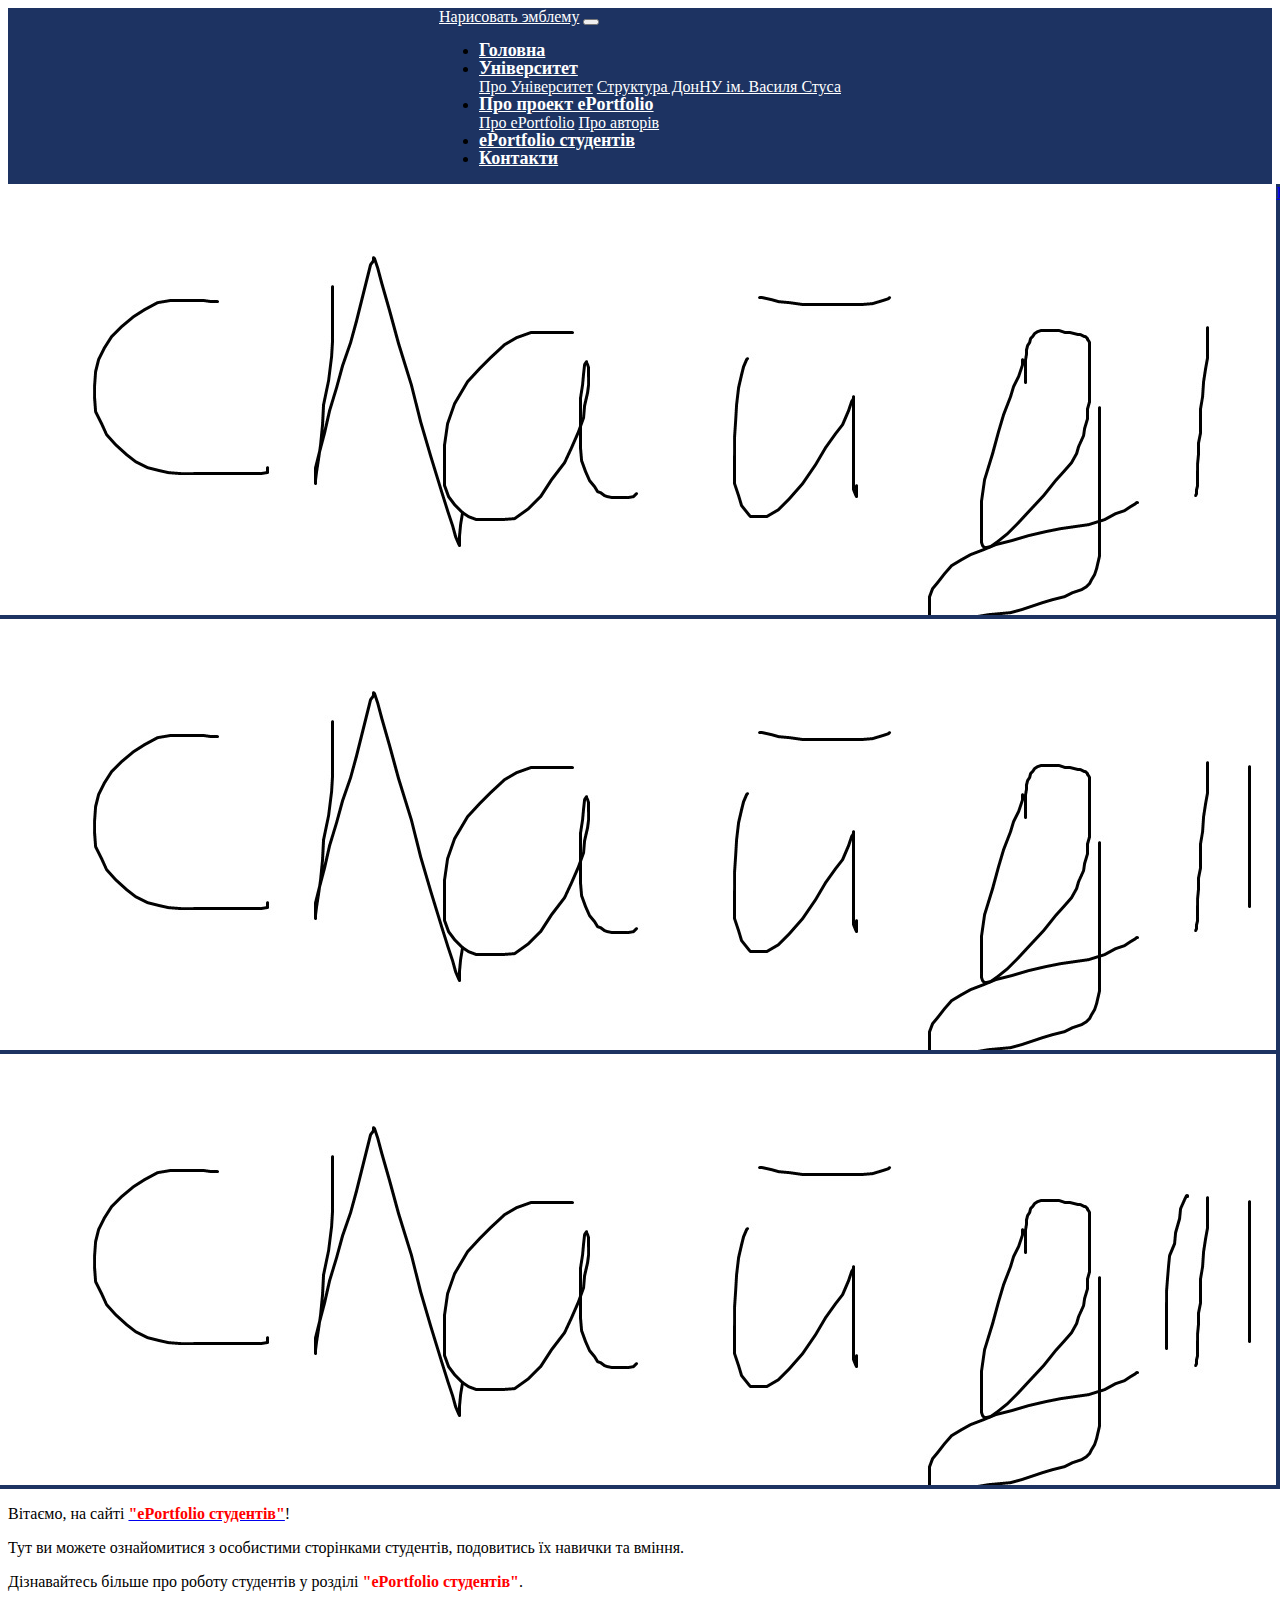
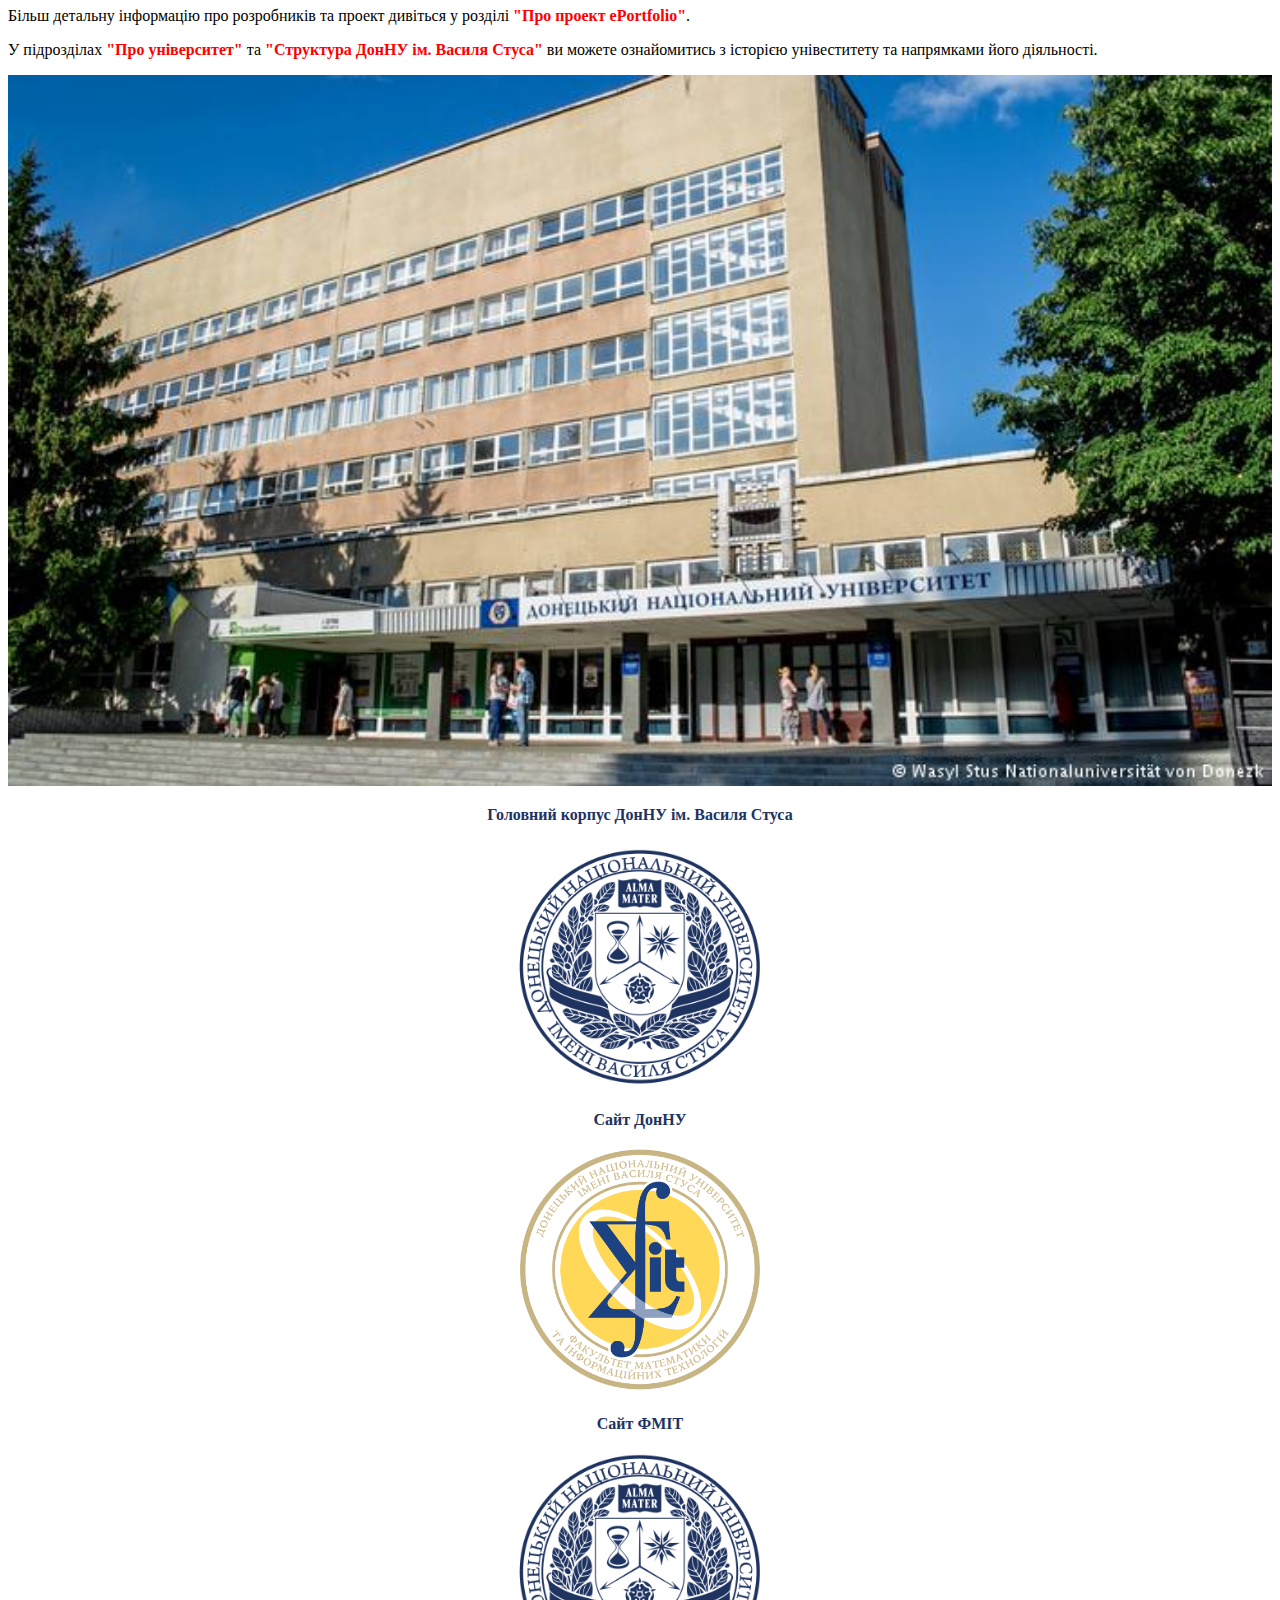
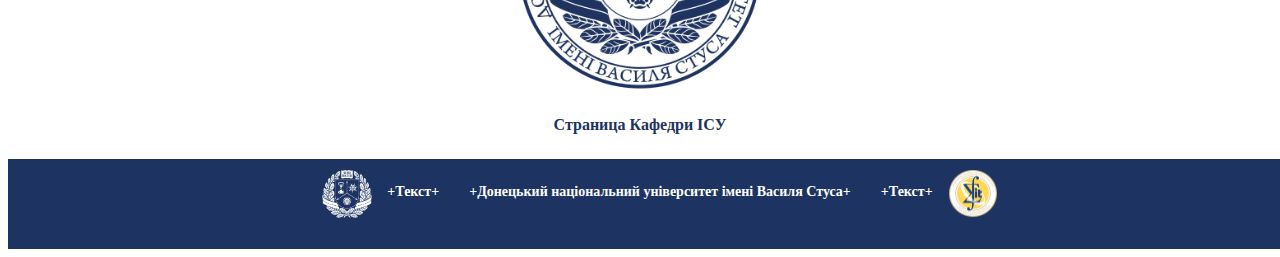
==== index.html @ aaf5fb8b "add img ul col" ====
<!DOCTYPE html>
<html lang="ua">
<head>
	<meta lang="ua">
	<meta charset="UTF-8">
	<title>ePortfolio - Home</title>
	<link rel="shortcut icon" href="img/ico/pech-3.png" type="image/png">
	<link rel="stylesheet" href="https://stackpath.bootstrapcdn.com/bootstrap/4.1.3/css/bootstrap.min.css" integrity="sha384-MCw98/SFnGE8fJT3GXwEOngsV7Zt27NXFoaoApmYm81iuXoPkFOJwJ8ERdknLPMO" crossorigin="anonymous">
	<link rel="stylesheet" type="text/css" href="style/style.css">
	<script type="text/javascript" href="script/preloader.js"></script>

</head>
<body>
	<!--<div class="preloader">
		<img src="img/preloader/Pacman-1s-200px.gif" alt="Preloader image">
	</div>-->
	<!--Header-->
	<header>
		 <div class="row justify-content-center">
	            <div class="w-100">
	            	<div class="col align-self-start">
						<nav class="navbar navbar-expand-lg navbar-light bg-light">
							<a class="navbar-brand" href="index.html">Нарисовать эмблему</a>
								<button class="navbar-toggler" type="button" data-toggle="collapse" data-target="#navbarNavDropdown" aria-controls="navbarNavDropdown" aria-expanded="false" aria-label="Toggle navigation">
								<span class="navbar-toggler-icon"></span>
								</button>
							<div class="collapse navbar-collapse" id="navbarNavDropdown">
								<ul class="navbar-nav">
								<li class="nav-item active">
								<a class="nav-link" href="index.html">Головна</a>
								<li class="nav-item dropdown">
								<a class="nav-link dropdown-toggle" href="#" id="navbarDropdownMenuLink" data-toggle="dropdown" aria-haspopup="true" aria-expanded="false">Університет
								</a>
									<div class="dropdown-menu" aria-labelledby="navbarDropdownMenuLink">
									  <a class="dropdown-item" href="#">Про Університет</a>
									  <a class="dropdown-item" href="#">Структура ДонНУ ім. Василя Стуса</a>
									 </div>
								</li>
								<li class="nav-item dropdown">
								<a class="nav-link dropdown-toggle" href="#" id="navbarDropdownMenuLink" data-toggle="dropdown" aria-haspopup="true" aria-expanded="false">
								  Про проект ePortfolio
								</a>
									<div class="dropdown-menu" aria-labelledby="navbarDropdownMenuLink">
									  <a class="dropdown-item" href="#">Про ePortfolio</a>
									  <a class="dropdown-item" href="#">Про авторів</a>
									</div>
								</li>
							     <li class="nav-item">
							          <a class="nav-link" href="#">ePortfolio студентів</a>
							    </li>
								<li class="nav-item">
							          <a class="nav-link" href="contacts.html">Контакти</a>
							    </li>
								</ul>
							</div>
						</nav>
					</div>
				</div>
			</div>
	</header>
	<!--container-->
	<div class="container">
	<!--carousel-->
	  <div class="carousel">
	  	<div class="row">
	  		<div class="col-sm-12">
				<div id="carouselExampleFade" class="carousel slide carousel-fade" data-ride="carousel">
				<div class="carousel-inner">
					<div class="carousel-item active">
					<img class="d-block w-100" src="img/carousel/1.jpg" alt="First slide">
					</div>
					<div class="carousel-item">
					<img class="d-block w-100" src="img/carousel/2.jpg" alt="Second slide">
					</div>
					<div class="carousel-item">
					<img class="d-block w-100" src="img/carousel/3.jpg" alt="Third slide">
					</div>
				</div>
					<a class="carousel-control-prev" href="#carouselExampleFade" role="button" data-slide="prev">
					<span class="carousel-control-prev-icon" aria-hidden="true"></span>
					<span class="sr-only">Previous</span>
					</a>
					<a class="carousel-control-next" href="#carouselExampleFade" role="button" data-slide="next">
					<span class="carousel-control-next-icon" aria-hidden="true"></span>
					<span class="sr-only">Next</span>
					</a>
				</div>
	  		</div> 		
	  	</div>
	  </div>
	  <div class="content">
	  	<div class="row">
	  		<div class="col-sm-12 col-md-12 col-xl-12 col-lg-12">
	  			<p>Вітаємо, на сайті <a href="index.html"><span class="text-link">"ePortfolio студентів"</span></a>!</p>
				<p>Тут ви можете ознайомитися з особистими сторінками студентів, подовитись їх навички та вміння.</p>
				<p>Дізнавайтесь більше про роботу студентів у розділі <span class="text-link">"ePortfolio студентів"</span>.</p>
				<p>Більш детальну інформацію про розробників та проект дивіться у розділі <span class="text-link">"Про проект ePortfolio"</span>.</p>
				<p>У підрозділах <span class="text-link">"Про університет"</span> та <span class="text-link">"Структура ДонНУ ім. Василя Стуса"</span> ви можете ознайомитись з історією унівеститету та напрямками його діяльності.</p>
	  		</div>
	  	</div>
	  	<div class="row align-items-center">
			<div class="col align-self-center">
				<div class="photodonnu">
				<p><img src="img\images\36230671_303.jpg" alt="Головний корпус ДонНУ ім. Василя Стуса"></p>
				<span>Головний корпус ДонНУ ім. Василя Стуса</span>
				</div>
	  		</div>
	  	</div>
	  	<div class="row">
	  		<div class="col-sm-12 col-lg-4 col-sm-12 col-xl-4">
	  			<div class="pech"><a href="http://www.donnu.edu.ua">
	  			<p><img src="img/ico/pech-3.png"></p>
	  			<span>Сайт ДонНУ</span></a>
	  			</div>
	  		</div>
	  		<div class="col-sm-12 col-lg-4 col-sm-12 col-xl-4">
	  			<div class="pech"><a href="http://math.donnu.edu.ua/uk-ua/department">
	  			<p><img src="img/images/fmit.png"></p>
	  			<span>Сайт ФМІТ</span></a>
	  			</div>
	  		</div>
	  		<div class="col-sm-12 col-lg-4 col-sm-12 col-xl-4">
	  			<div class="pech"><a href="http://math.donnu.edu.ua/uk-ua/department/department-of-information-systems-of-control">
	  			<p><img src="img/ico/pech-3.png"></p>
	  			<span>Страница Кафедри ІСУ</span></a>
	  			</div>
	  		</div>
	  	</div>
	  </div>
	</div>
	<!--footer-->
	<footer>
		<img src="img/footer/pech-6.png" alt="logo_donnu">
		<span>+Текст+</span>
		<span>+Донецький національний університет імені Василя Стуса+</span>
		<span>+Текст+</span>
		<img src="img/footer/d50a4d939543bfeb3d1d7731891d4bed_50x50.png" alt="logo_fmit">
	</footer>
	<!--script-->
<script src="https://code.jquery.com/jquery-3.3.1.js"
integrity="sha256-2Kok7MbOyxpgUVvAk/HJ2jigOSYS2auK4Pfzbm7uH60="
crossorigin="anonymous"></script>
<script src="https://cdnjs.cloudflare.com/ajax/libs/popper.js/1.14.3/umd/popper.min.js" integrity="sha384-ZMP7rVo3mIykV+2+9J3UJ46jBk0WLaUAdn689aCwoqbBJiSnjAK/l8WvCWPIPm49" crossorigin="anonymous"></script>
<script src="https://stackpath.bootstrapcdn.com/bootstrap/4.1.3/js/bootstrap.min.js" integrity="sha384-ChfqqxuZUCnJSK3+MXmPNIyE6ZbWh2IMqE241rYiqJxyMiZ6OW/JmZQ5stwEULTy" crossorigin="anonymous"></script>
</body>
</html>
---- style/style.css ----
/* Preloader 

.preloader {
	position: fixed;
	z-index: 9999;
	width: 100%;
	height: 100%;
	background-color: white;
}

.preloader img {
	position: absolute;
	top: calc(50% - 100px);
	left: calc(50% - 100px);
}

.preloader div {
	display: none;
	background: url(img/preloader/Pacman-1s-200px.gifs) no-repeat 9999px 9999px;
	background-position: 9999px 9999px;
}

*/

header{
	justify-content: center;
	display: flex;
	width: 100%;
	background: #1d3362;
}

.container{
	background: white;
}

.bg-light {
    background-color: transparent !important;
}

.dropdown-menu{
	background: #1d3362;
}

.dropdown-item{
	color: white;
}

.nav-link {
    color: white !important;
    font-size: 18px;
    font-weight: 600;
    line-height: 5px;
}

.navbar-brand {
    color: white !important;
}

.carousel{
	justify-content: center;
	display: flex;
	width: 100%;
	background: #1d3362;
}

.text-link{
	color: red;
	font-weight: 900;
}

.text-link:hover{
	color: #1d3362;
}

footer{
	justify-content: center;
	display: flex;
	width: 100%;
	height: 70px;
	background: #1d3362;
	padding-top: 10px;
	padding-bottom: 10px;
	padding-right: 20px;
	padding-left: 20px;
	color: white;
	font-size: 14px;
	font-weight: 600;
	margin-top: 25px;
}

footer span{
	padding-top: 15px;
	padding-left: 15px;
	padding-right: 15px;
}

footer img{
	width: 50px;
	height: 49px;
}

.photodonnu{
	display: block;
	text-align: center;
	margin-bottom: 20px;
}

.photodonnu p{
	text-align: center;
}

.photodonnu img{
	width: 100%;
	height: auto;
}

.photodonnu span{
	text-align: center;
	color: #1d3362;
	font-size: 16px;
	font-weight: 700;
}

.pech{
	display: block;
	text-align: center;
}

.pech img{
	width: 250px;
	height: auto;
}

.pech span{
	text-align: center;
	color: #1d3362;
	font-size: 16px;
	font-weight: 700;
}

.pech a{
	text-decoration: none;
}

.pech img:hover{
	opacity: 0.25;
}

.pech span:hover{
	color: red;
}
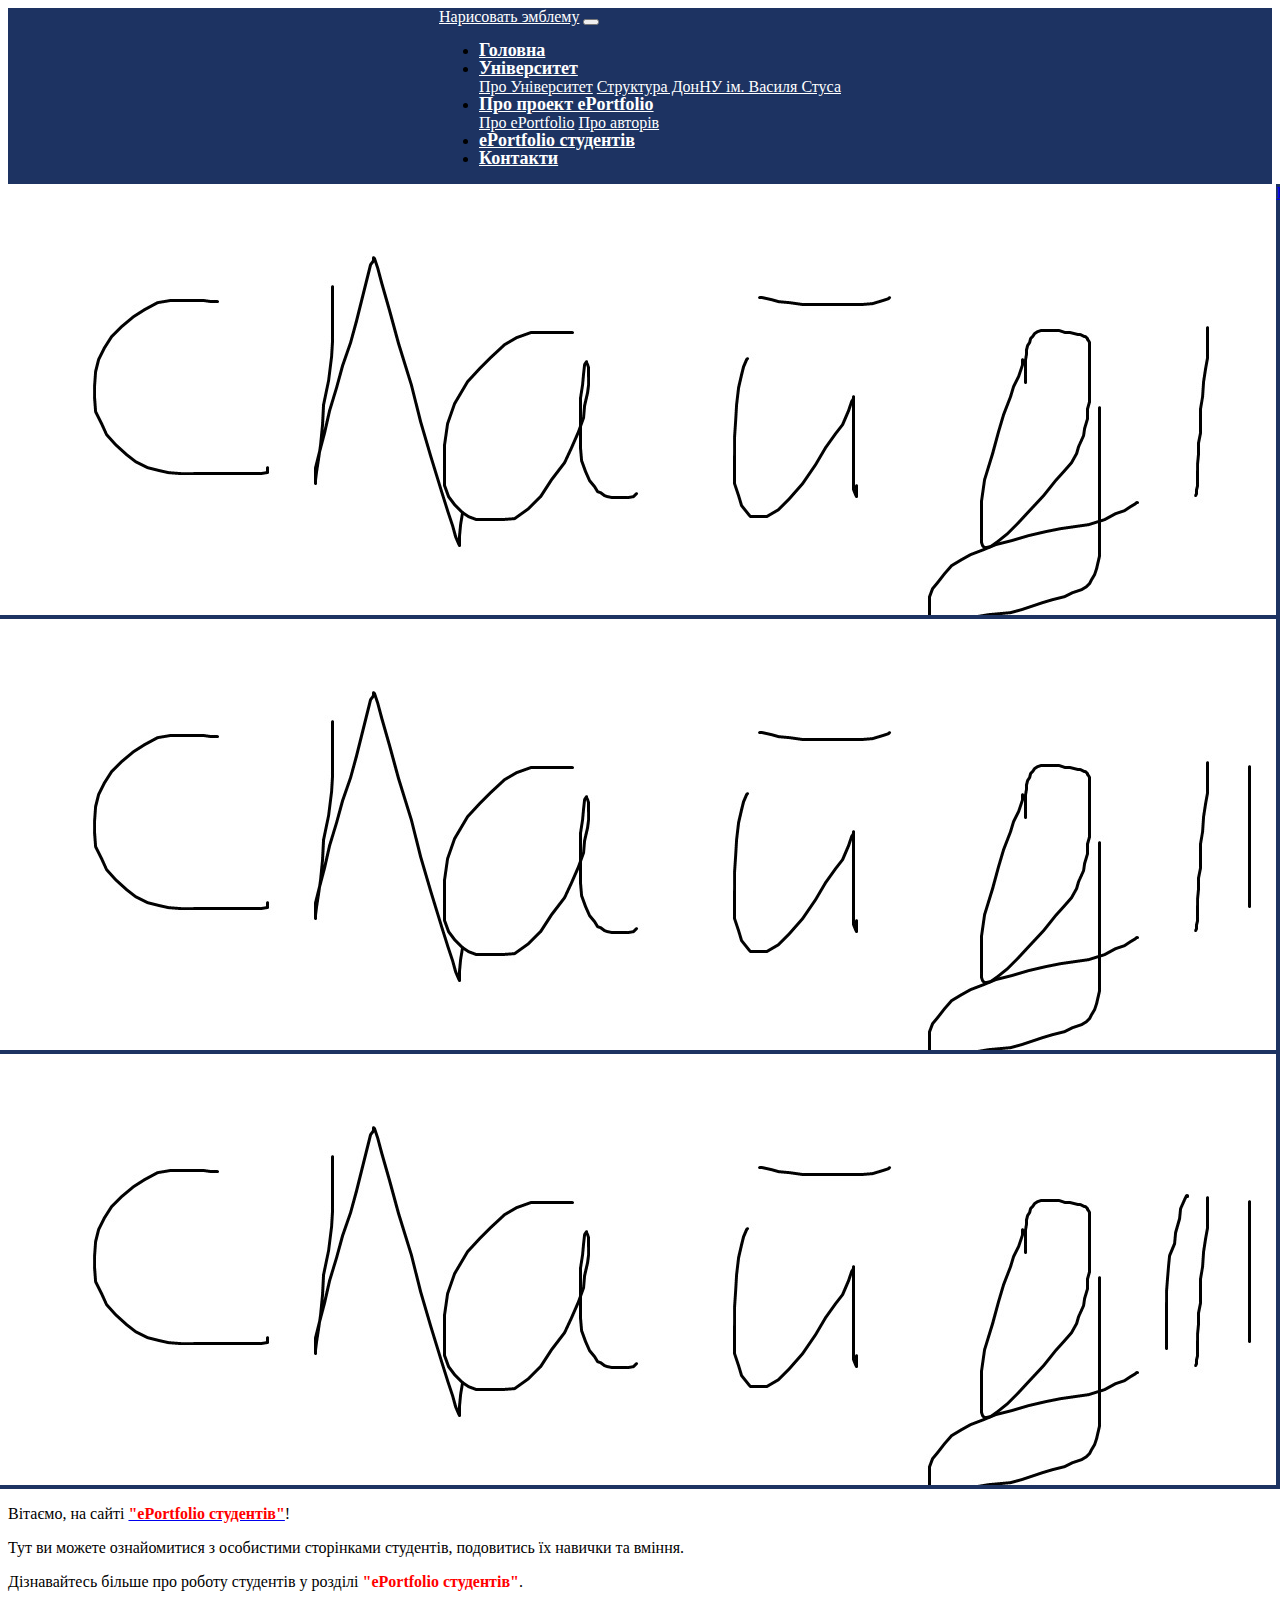
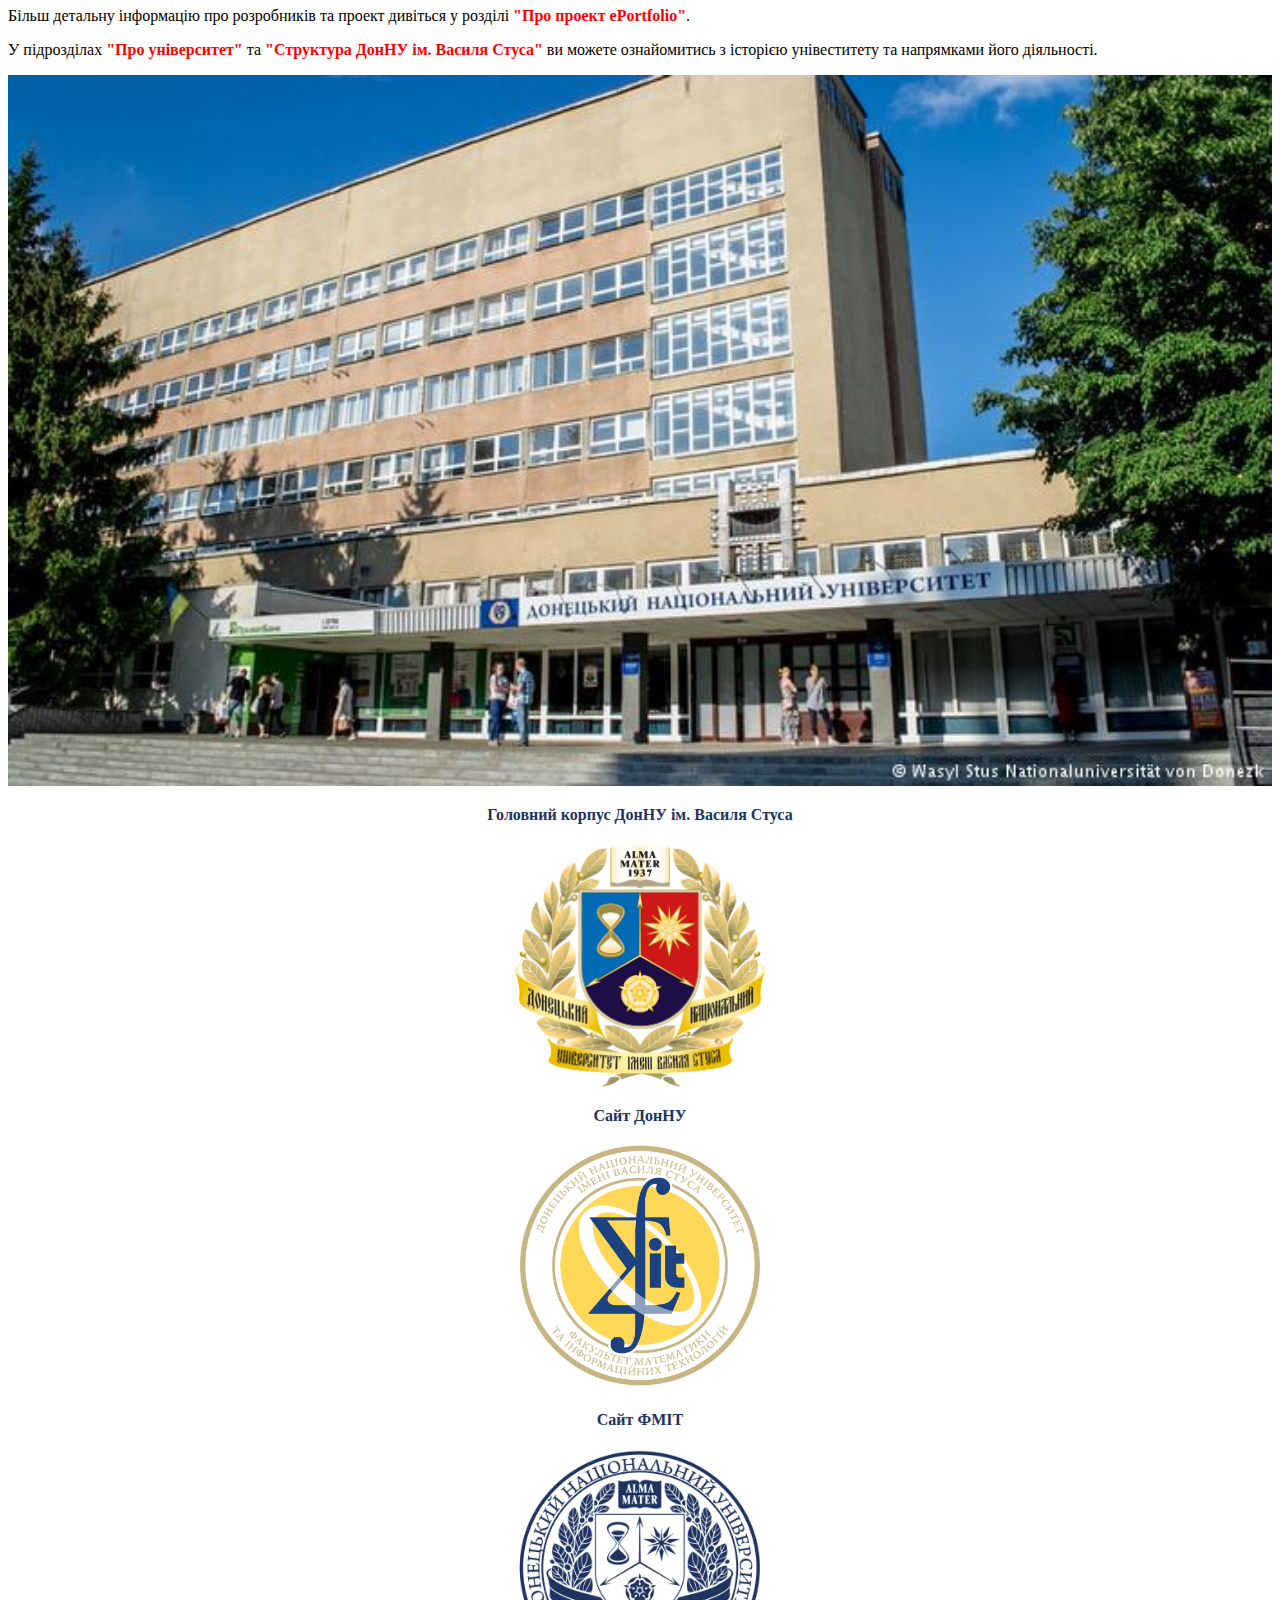
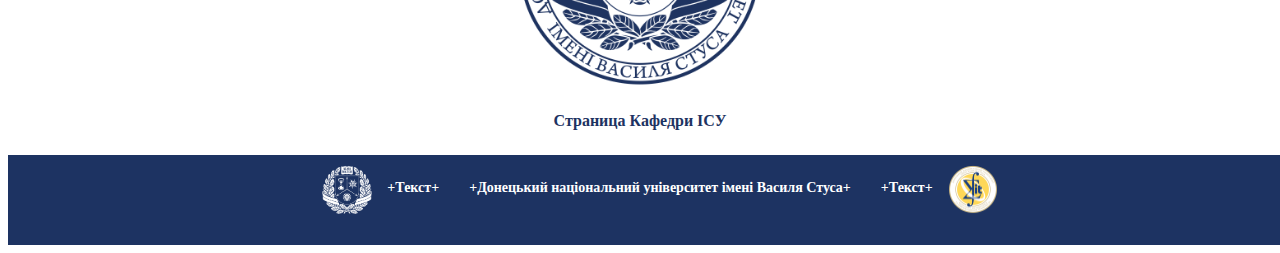
==== commit a276010e: "add img" ====
--- a/index.html
+++ b/index.html
@@ -109,7 +109,7 @@
 	  	<div class="row">
 	  		<div class="col-sm-12 col-lg-4 col-sm-12 col-xl-4">
 	  			<div class="pech"><a href="http://www.donnu.edu.ua">
-	  			<p><img src="img/ico/pech-3.png"></p>
+	  			<p><img src="img/images/DonNU.png"></p>
 	  			<span>Сайт ДонНУ</span></a>
 	  			</div>
 	  		</div>
--- a/style/style.css
+++ b/style/style.css
@@ -72,32 +72,6 @@
 	color: #1d3362;
 }
 
-footer{
-	justify-content: center;
-	display: flex;
-	width: 100%;
-	height: 70px;
-	background: #1d3362;
-	padding-top: 10px;
-	padding-bottom: 10px;
-	padding-right: 20px;
-	padding-left: 20px;
-	color: white;
-	font-size: 14px;
-	font-weight: 600;
-	margin-top: 25px;
-}
-
-footer span{
-	padding-top: 15px;
-	padding-left: 15px;
-	padding-right: 15px;
-}
-
-footer img{
-	width: 50px;
-	height: 49px;
-}
 
 .photodonnu{
 	display: block;
@@ -148,4 +122,31 @@
 
 .pech span:hover{
 	color: red;
+}
+
+footer{
+	justify-content: center;
+	display: flex;
+	width: 100%;
+	height: 70px;
+	background: #1d3362;
+	padding-top: 10px;
+	padding-bottom: 10px;
+	padding-right: 20px;
+	padding-left: 20px;
+	color: white;
+	font-size: 14px;
+	font-weight: 600;
+	margin-top: 25px;
+}
+
+footer span{
+	padding-top: 15px;
+	padding-left: 15px;
+	padding-right: 15px;
+}
+
+footer img{
+	width: 50px;
+	height: 49px;
 }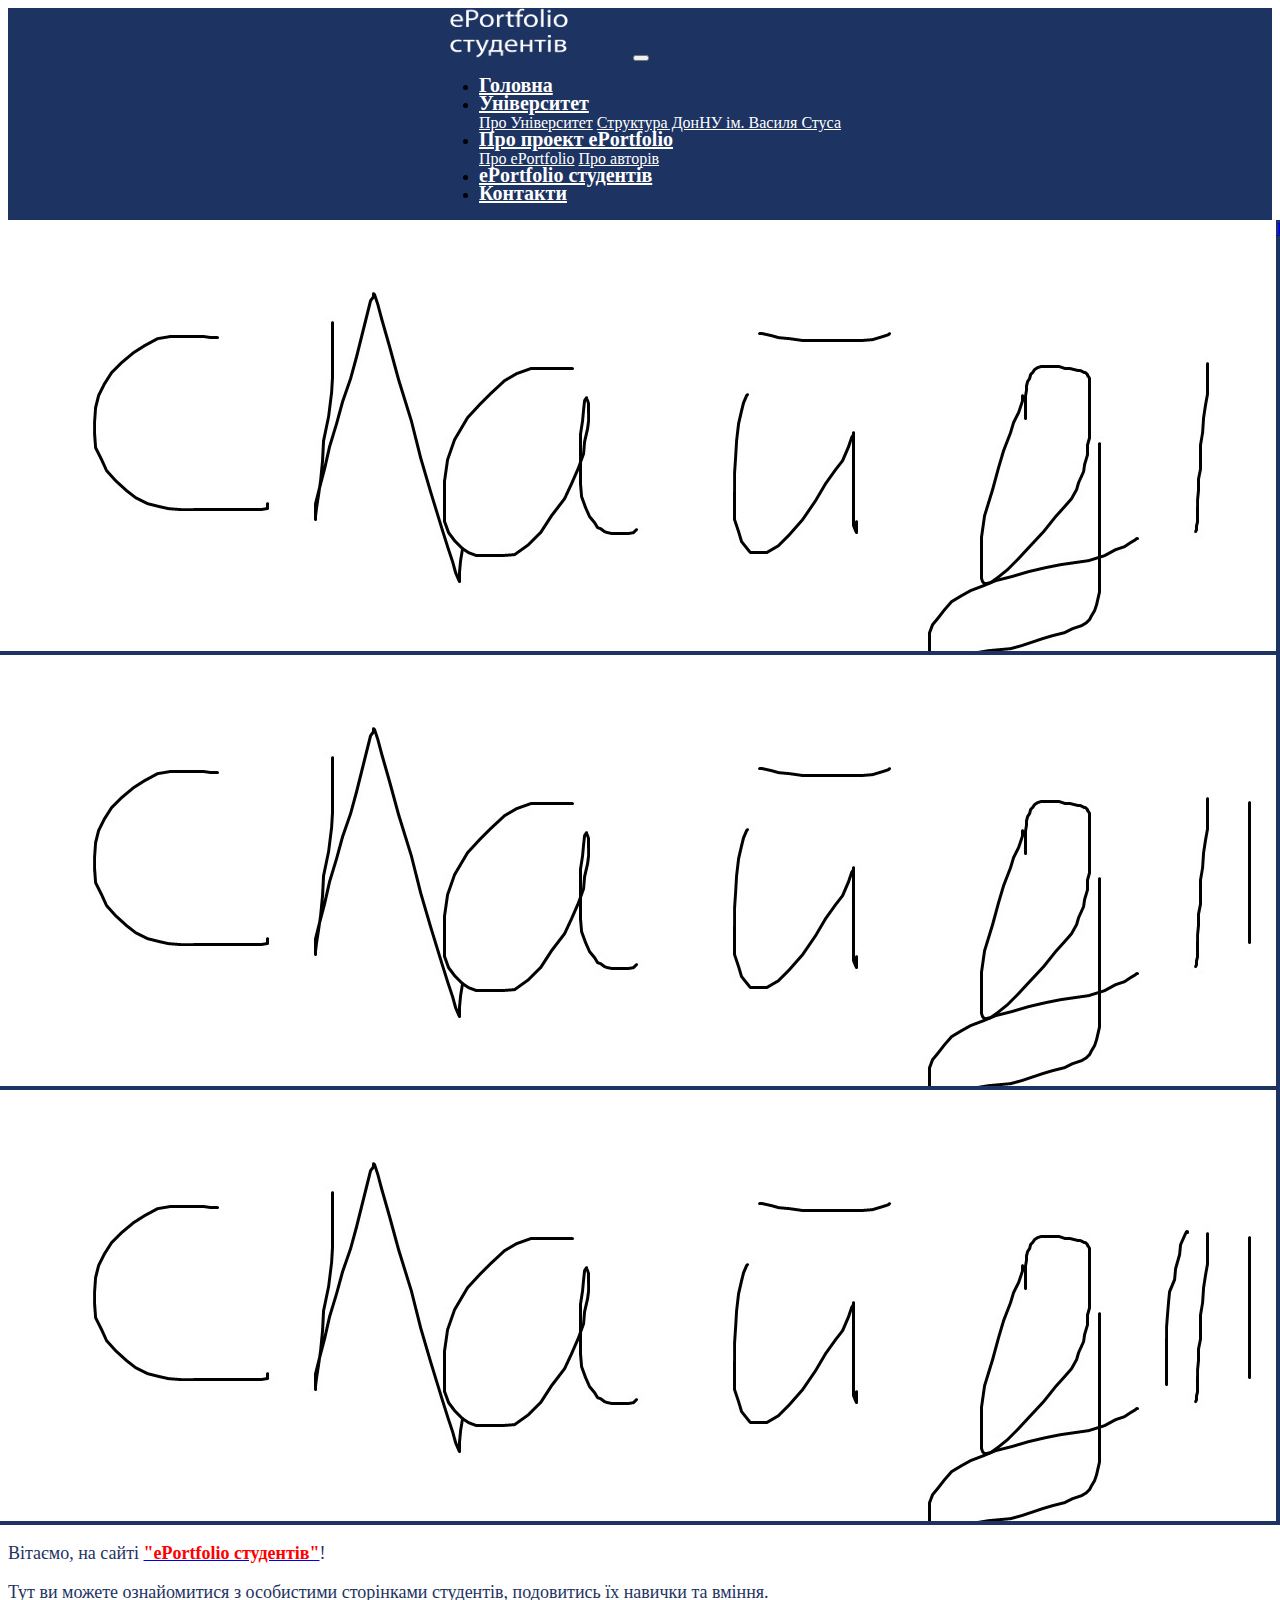
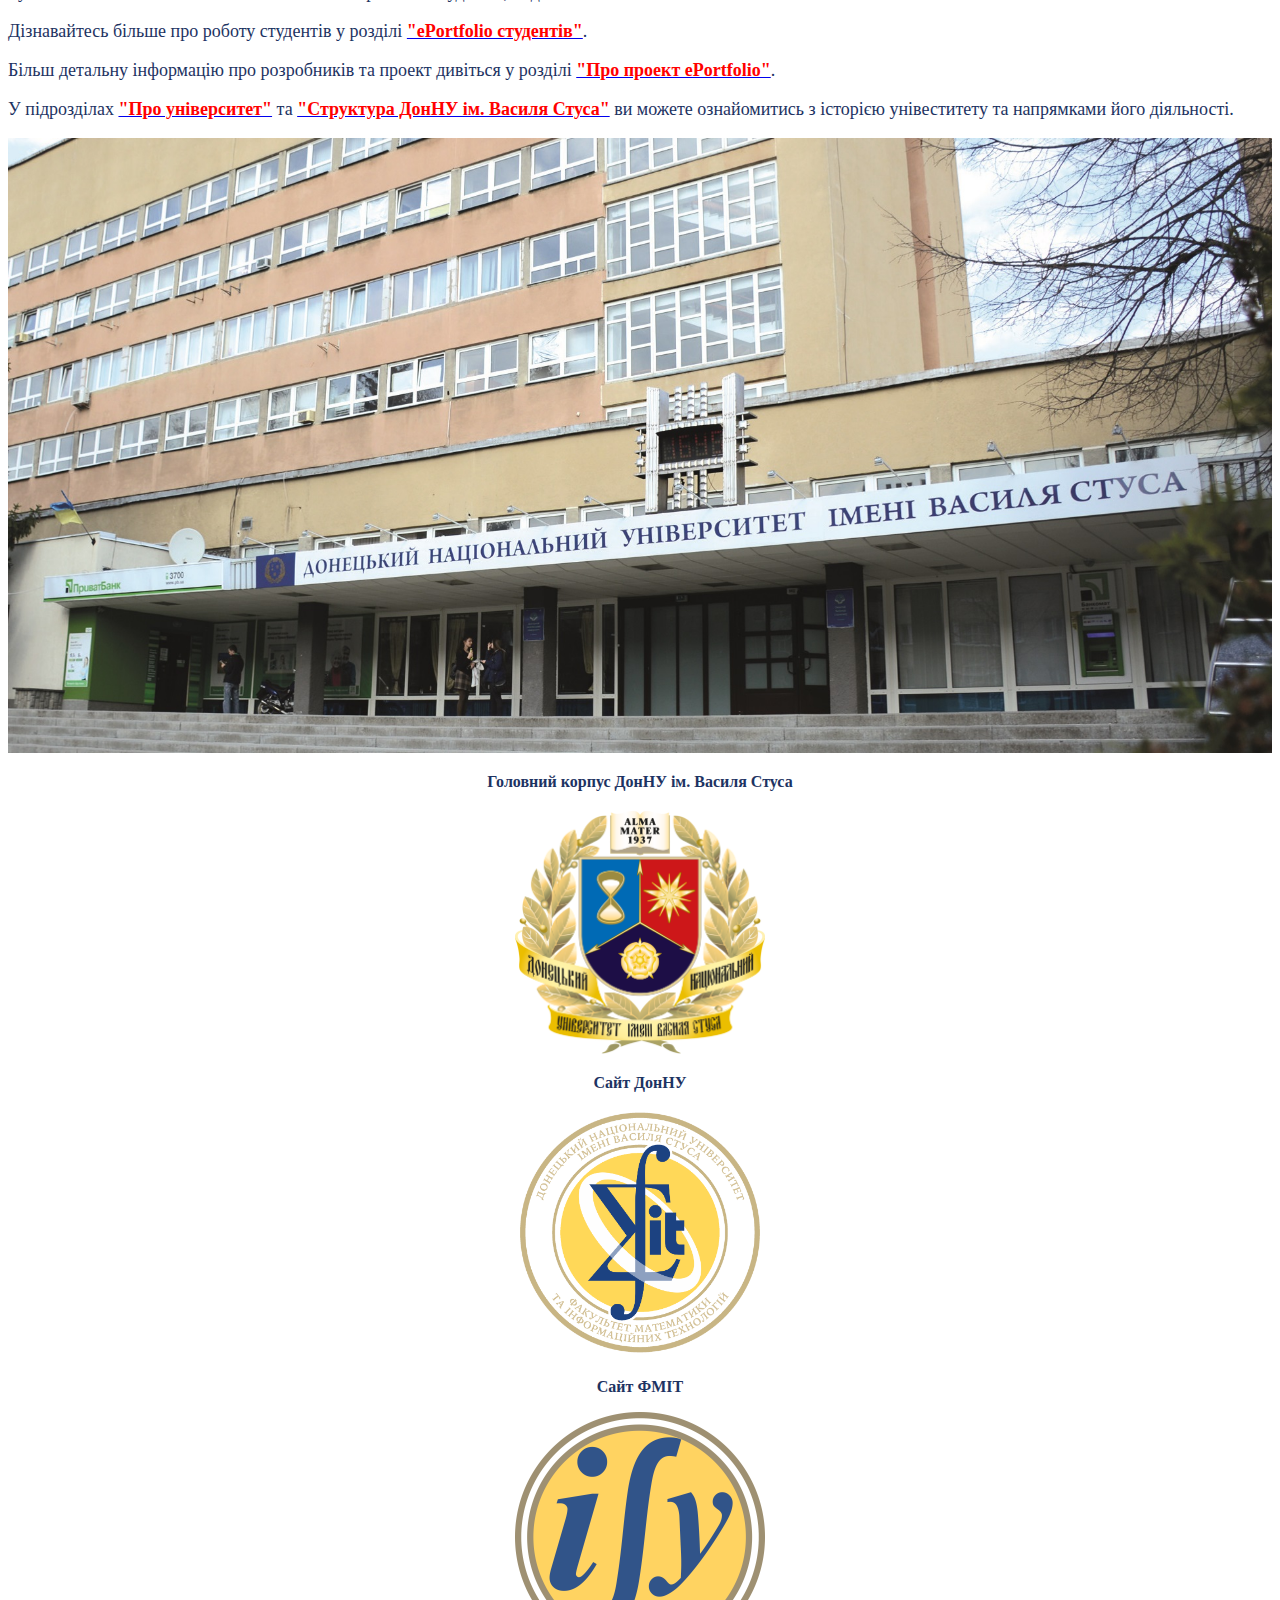
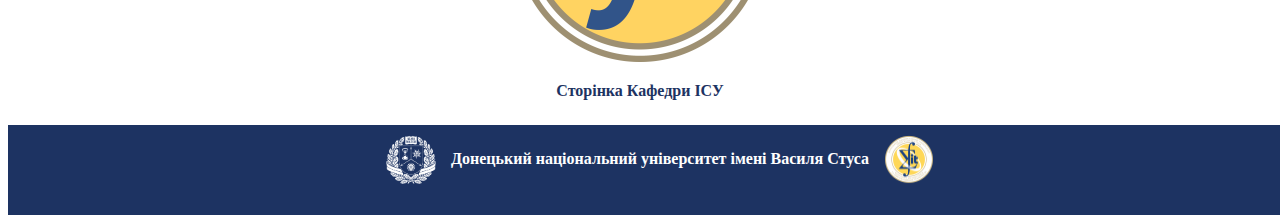
==== commit 2ee432d4: "update index.html / add contacts.html" ====
--- a/index.html
+++ b/index.html
@@ -1,146 +1,144 @@
 <!DOCTYPE html>
 <html lang="ua">
+
 <head>
-	<meta lang="ua">
-	<meta charset="UTF-8">
-	<title>ePortfolio - Home</title>
-	<link rel="shortcut icon" href="img/ico/pech-3.png" type="image/png">
-	<link rel="stylesheet" href="https://stackpath.bootstrapcdn.com/bootstrap/4.1.3/css/bootstrap.min.css" integrity="sha384-MCw98/SFnGE8fJT3GXwEOngsV7Zt27NXFoaoApmYm81iuXoPkFOJwJ8ERdknLPMO" crossorigin="anonymous">
-	<link rel="stylesheet" type="text/css" href="style/style.css">
-	<script type="text/javascript" href="script/preloader.js"></script>
+    <meta lang="ua">
+    <meta charset="UTF-8">
+    <title>ePortfolio - Home</title>
+    <link rel="shortcut icon" href="img/ico/pech-3.png" type="image/png">
+    <link rel="stylesheet" href="https://stackpath.bootstrapcdn.com/bootstrap/4.1.3/css/bootstrap.min.css" integrity="sha384-MCw98/SFnGE8fJT3GXwEOngsV7Zt27NXFoaoApmYm81iuXoPkFOJwJ8ERdknLPMO" crossorigin="anonymous">
+    <link rel="stylesheet" type="text/css" href="style/style.css">
+    <script type="text/javascript" href="script/preloader.js"></script>
+</head>
 
-</head>
 <body>
-	<!--<div class="preloader">
+    <!--<div class="preloader">
 		<img src="img/preloader/Pacman-1s-200px.gif" alt="Preloader image">
 	</div>-->
-	<!--Header-->
-	<header>
-		 <div class="row justify-content-center">
-	            <div class="w-100">
-	            	<div class="col align-self-start">
-						<nav class="navbar navbar-expand-lg navbar-light bg-light">
-							<a class="navbar-brand" href="index.html">Нарисовать эмблему</a>
-								<button class="navbar-toggler" type="button" data-toggle="collapse" data-target="#navbarNavDropdown" aria-controls="navbarNavDropdown" aria-expanded="false" aria-label="Toggle navigation">
-								<span class="navbar-toggler-icon"></span>
-								</button>
-							<div class="collapse navbar-collapse" id="navbarNavDropdown">
-								<ul class="navbar-nav">
-								<li class="nav-item active">
-								<a class="nav-link" href="index.html">Головна</a>
-								<li class="nav-item dropdown">
-								<a class="nav-link dropdown-toggle" href="#" id="navbarDropdownMenuLink" data-toggle="dropdown" aria-haspopup="true" aria-expanded="false">Університет
+    <!--Header-->
+    <header>
+        <div class="row justify-content-center">
+            <div class="w-100">
+                <div class="col align-self-start">
+                    <nav class="navbar navbar-expand-lg navbar-light bg-light">
+                        <a class="navbar-brand" href="index.html"><img class="logo" src="img/images/ePortfolio.png" alt="Logo"></a>
+                        <button class="navbar-toggler" type="button" data-toggle="collapse" data-target="#navbarNavDropdown" aria-controls="navbarNavDropdown" aria-expanded="false" aria-label="Toggle navigation">
+                            <span class="navbar-toggler-icon"></span>
+                        </button>
+                        <div class="collapse navbar-collapse" id="navbarNavDropdown">
+                            <ul class="navbar-nav">
+                                <li class="nav-item active">
+                                    <a class="nav-link" href="index.html">Головна</a>
+                                <li class="nav-item dropdown">
+                                    <a class="nav-link dropdown-toggle" href="#" id="navbarDropdownMenuLink" data-toggle="dropdown" aria-haspopup="true" aria-expanded="false">Університет
 								</a>
-									<div class="dropdown-menu" aria-labelledby="navbarDropdownMenuLink">
-									  <a class="dropdown-item" href="#">Про Університет</a>
-									  <a class="dropdown-item" href="#">Структура ДонНУ ім. Василя Стуса</a>
-									 </div>
-								</li>
-								<li class="nav-item dropdown">
-								<a class="nav-link dropdown-toggle" href="#" id="navbarDropdownMenuLink" data-toggle="dropdown" aria-haspopup="true" aria-expanded="false">
+                                    <div class="dropdown-menu" aria-labelledby="navbarDropdownMenuLink">
+                                        <a class="dropdown-item" href="about.html">Про Університет</a>
+                                        <a class="dropdown-item" href="structure.html">Структура ДонНУ ім. Василя Стуса</a>
+                                    </div>
+                                </li>
+                                <li class="nav-item dropdown">
+                                    <a class="nav-link dropdown-toggle" href="#" id="navbarDropdownMenuLink" data-toggle="dropdown" aria-haspopup="true" aria-expanded="false">
 								  Про проект ePortfolio
 								</a>
-									<div class="dropdown-menu" aria-labelledby="navbarDropdownMenuLink">
-									  <a class="dropdown-item" href="#">Про ePortfolio</a>
-									  <a class="dropdown-item" href="#">Про авторів</a>
-									</div>
-								</li>
-							     <li class="nav-item">
-							          <a class="nav-link" href="#">ePortfolio студентів</a>
-							    </li>
-								<li class="nav-item">
-							          <a class="nav-link" href="contacts.html">Контакти</a>
-							    </li>
-								</ul>
+                                    <div class="dropdown-menu" aria-labelledby="navbarDropdownMenuLink">
+                                        <a class="dropdown-item" href="about_ePortfolio.html">Про ePortfolio</a>
+                                        <a class="dropdown-item" href="abouth_author.html">Про авторів</a>
+                                    </div>
+                                </li>
+                                <li class="nav-item">
+                                    <a class="nav-link" href="ePortfolio_students.html">ePortfolio студентів</a>
+                                </li>
+                                <li class="nav-item">
+                                    <a class="nav-link" href="contacts.html">Контакти</a>
+                                </li>
+                            </ul>
+                        </div>
+                    </nav>
+                </div>
+            </div>
+        </div>
+    </header>
+    <!--container-->
+    <div class="container">
+        <!--carousel-->
+        <div class="carousel">
+            <div class="row">
+                <div class="col-sm-12">
+                    <div id="carouselExampleFade" class="carousel slide carousel-fade" data-ride="carousel">
+                        <div class="carousel-inner">
+                            <div class="carousel-item active">
+                                <img class="d-block w-100" src="img/carousel/1.jpg" alt="First slide">
 							</div>
-						</nav>
-					</div>
-				</div>
-			</div>
-	</header>
-	<!--container-->
-	<div class="container">
-	<!--carousel-->
-	  <div class="carousel">
-	  	<div class="row">
-	  		<div class="col-sm-12">
-				<div id="carouselExampleFade" class="carousel slide carousel-fade" data-ride="carousel">
-				<div class="carousel-inner">
-					<div class="carousel-item active">
-					<img class="d-block w-100" src="img/carousel/1.jpg" alt="First slide">
-					</div>
-					<div class="carousel-item">
-					<img class="d-block w-100" src="img/carousel/2.jpg" alt="Second slide">
-					</div>
-					<div class="carousel-item">
-					<img class="d-block w-100" src="img/carousel/3.jpg" alt="Third slide">
-					</div>
-				</div>
-					<a class="carousel-control-prev" href="#carouselExampleFade" role="button" data-slide="prev">
-					<span class="carousel-control-prev-icon" aria-hidden="true"></span>
-					<span class="sr-only">Previous</span>
-					</a>
-					<a class="carousel-control-next" href="#carouselExampleFade" role="button" data-slide="next">
-					<span class="carousel-control-next-icon" aria-hidden="true"></span>
-					<span class="sr-only">Next</span>
-					</a>
-				</div>
-	  		</div> 		
-	  	</div>
-	  </div>
-	  <div class="content">
-	  	<div class="row">
-	  		<div class="col-sm-12 col-md-12 col-xl-12 col-lg-12">
-	  			<p>Вітаємо, на сайті <a href="index.html"><span class="text-link">"ePortfolio студентів"</span></a>!</p>
-				<p>Тут ви можете ознайомитися з особистими сторінками студентів, подовитись їх навички та вміння.</p>
-				<p>Дізнавайтесь більше про роботу студентів у розділі <span class="text-link">"ePortfolio студентів"</span>.</p>
-				<p>Більш детальну інформацію про розробників та проект дивіться у розділі <span class="text-link">"Про проект ePortfolio"</span>.</p>
-				<p>У підрозділах <span class="text-link">"Про університет"</span> та <span class="text-link">"Структура ДонНУ ім. Василя Стуса"</span> ви можете ознайомитись з історією унівеститету та напрямками його діяльності.</p>
-	  		</div>
-	  	</div>
-	  	<div class="row align-items-center">
-			<div class="col align-self-center">
-				<div class="photodonnu">
-				<p><img src="img\images\36230671_303.jpg" alt="Головний корпус ДонНУ ім. Василя Стуса"></p>
-				<span>Головний корпус ДонНУ ім. Василя Стуса</span>
-				</div>
-	  		</div>
-	  	</div>
-	  	<div class="row">
-	  		<div class="col-sm-12 col-lg-4 col-sm-12 col-xl-4">
-	  			<div class="pech"><a href="http://www.donnu.edu.ua">
-	  			<p><img src="img/images/DonNU.png"></p>
-	  			<span>Сайт ДонНУ</span></a>
-	  			</div>
-	  		</div>
-	  		<div class="col-sm-12 col-lg-4 col-sm-12 col-xl-4">
-	  			<div class="pech"><a href="http://math.donnu.edu.ua/uk-ua/department">
-	  			<p><img src="img/images/fmit.png"></p>
-	  			<span>Сайт ФМІТ</span></a>
-	  			</div>
-	  		</div>
-	  		<div class="col-sm-12 col-lg-4 col-sm-12 col-xl-4">
-	  			<div class="pech"><a href="http://math.donnu.edu.ua/uk-ua/department/department-of-information-systems-of-control">
-	  			<p><img src="img/ico/pech-3.png"></p>
-	  			<span>Страница Кафедри ІСУ</span></a>
-	  			</div>
-	  		</div>
-	  	</div>
-	  </div>
+                            <div class="carousel-item">
+                                <img class="d-block w-100" src="img/carousel/2.jpg" alt="Second slide">
+							</div>
+                            <div class="carousel-item">
+                                 <img class="d-block w-100" src="img/carousel/3.jpg" alt="Third slide">
+							</div>
+                        </div>
+                            <a class="carousel-control-prev" href="#carouselExampleFade" role="button" data-slide="prev">
+								<span class="carousel-control-prev-icon" aria-hidden="true"></span>
+								<span class="sr-only">Previous</span>
+							</a>
+		                    <a class="carousel-control-next" href="#carouselExampleFade" role="button" data-slide="next">
+								<span class="carousel-control-next-icon" aria-hidden="true"></span>
+								<span class="sr-only">Next</span>
+							</a>
+                    </div>
+                </div>
+            </div>
+        </div>
+	    <div class="content">
+	        <div class="row">
+	            <div class="col-sm-12 col-md-12 col-xl-12 col-lg-12">
+	                <p class="text">Вітаємо, на сайті <a class="link" href="index.html"><span class="text-link">"ePortfolio студентів"</span></a>!</p>
+	                <p class="text">Тут ви можете ознайомитися з особистими сторінками студентів, подовитись їх навички та вміння.</p>
+	                <p class="text">Дізнавайтесь більше про роботу студентів у розділі <a href="ePortfolio_students.html"><span class="text-link">"ePortfolio студентів"</span></a>.</p>
+	                <p class="text">Більш детальну інформацію про розробників та проект дивіться у розділі <a href="about_ePortfolio.html"><span class="text-link">"Про проект ePortfolio"</span></a>.</p>
+	                <p class="text">У підрозділах <a href="about.html"><span class="text-link">"Про університет"</span></a> та <a href="structure.html"><span class="text-link">"Структура ДонНУ ім. Василя Стуса"</span></a> ви можете ознайомитись з історією унівеститету та напрямками його діяльності.</p>
+	            </div>
+	        </div>
+	        <div class="row align-items-center">
+	            <div class="col align-self-center">
+	                <div class="photodonnu">
+	                    <p><img src="img\images\pro_donnu.jpg" alt="Головний корпус ДонНУ ім. Василя Стуса"></p>
+	                        <span>Головний корпус ДонНУ ім. Василя Стуса</span>
+	                </div>
+	            </div>
+	        </div>
+	        <div class="row">
+	            <div class="col-sm-12 col-lg-4 col-sm-12 col-xl-4">
+	                <div class="pech"><a href="http://www.donnu.edu.ua">
+			  			<p><img src="img/images/DonNU.png"></p>
+			  			<span>Сайт ДонНУ</span></a>
+	                </div>
+	            </div>
+	            <div class="col-sm-12 col-lg-4 col-sm-12 col-xl-4">
+	                <div class="pech"><a href="http://math.donnu.edu.ua/uk-ua/department">
+			  			<p><img src="img/images/fmit.png"></p>
+			  			<span>Сайт ФМІТ</span></a>
+	                </div>
+	            </div>
+	            <div class="col-sm-12 col-lg-4 col-sm-12 col-xl-4">
+	                <div class="pech"><a href="http://math.donnu.edu.ua/uk-ua/department/department-of-information-systems-of-control">
+			  			<p><img src="img/images/Лого - Вариант№3.1 (Толстая S).png"></p>
+			  			<span>Сторінка Кафедри ІСУ</span></a>
+	                </div>
+	            </div>
+	        </div>
+	    </div>
 	</div>
 	<!--footer-->
 	<footer>
-		<img src="img/footer/pech-6.png" alt="logo_donnu">
-		<span>+Текст+</span>
-		<span>+Донецький національний університет імені Василя Стуса+</span>
-		<span>+Текст+</span>
-		<img src="img/footer/d50a4d939543bfeb3d1d7731891d4bed_50x50.png" alt="logo_fmit">
+	    <img src="img/footer/pech-6.png" alt="logo_donnu">
+	    <span>Донецький національний університет імені Василя Стуса</span>
+	    <img src="img/footer/d50a4d939543bfeb3d1d7731891d4bed_50x50.png" alt="logo_fmit">
 	</footer>
-	<!--script-->
-<script src="https://code.jquery.com/jquery-3.3.1.js"
-integrity="sha256-2Kok7MbOyxpgUVvAk/HJ2jigOSYS2auK4Pfzbm7uH60="
-crossorigin="anonymous"></script>
-<script src="https://cdnjs.cloudflare.com/ajax/libs/popper.js/1.14.3/umd/popper.min.js" integrity="sha384-ZMP7rVo3mIykV+2+9J3UJ46jBk0WLaUAdn689aCwoqbBJiSnjAK/l8WvCWPIPm49" crossorigin="anonymous"></script>
-<script src="https://stackpath.bootstrapcdn.com/bootstrap/4.1.3/js/bootstrap.min.js" integrity="sha384-ChfqqxuZUCnJSK3+MXmPNIyE6ZbWh2IMqE241rYiqJxyMiZ6OW/JmZQ5stwEULTy" crossorigin="anonymous"></script>
+	    <!--script-->
+	    <script src="https://code.jquery.com/jquery-3.3.1.js" integrity="sha256-2Kok7MbOyxpgUVvAk/HJ2jigOSYS2auK4Pfzbm7uH60=" crossorigin="anonymous"></script>
+	    <script src="https://cdnjs.cloudflare.com/ajax/libs/popper.js/1.14.3/umd/popper.min.js" integrity="sha384-ZMP7rVo3mIykV+2+9J3UJ46jBk0WLaUAdn689aCwoqbBJiSnjAK/l8WvCWPIPm49" crossorigin="anonymous"></script>
+	    <script src="https://stackpath.bootstrapcdn.com/bootstrap/4.1.3/js/bootstrap.min.js" integrity="sha384-ChfqqxuZUCnJSK3+MXmPNIyE6ZbWh2IMqE241rYiqJxyMiZ6OW/JmZQ5stwEULTy" crossorigin="anonymous"></script>
 </body>
+
 </html>--- a/style/style.css
+++ b/style/style.css
@@ -1,5 +1,4 @@
-/* Preloader 
-
+/* 
 .preloader {
 	position: fixed;
 	z-index: 9999;
@@ -22,32 +21,38 @@
 
 */
 
-header{
-	justify-content: center;
-	display: flex;
-	width: 100%;
-	background: #1d3362;
+header {
+    justify-content: center;
+    display: flex;
+    width: 100%;
+    background: #1d3362;
 }
 
-.container{
-	background: white;
+.container {
+    background: white;
+}
+
+.logo {
+	width: 140px;
+	height: 50px;
+	margin-right: 50px;
 }
 
 .bg-light {
     background-color: transparent !important;
 }
 
-.dropdown-menu{
-	background: #1d3362;
+.dropdown-menu {
+    background: #1d3362;
 }
 
-.dropdown-item{
-	color: white;
+.dropdown-item {
+    color: white;
 }
 
 .nav-link {
     color: white !important;
-    font-size: 18px;
+    font-size: 20px;
     font-weight: 600;
     line-height: 5px;
 }
@@ -56,97 +61,107 @@
     color: white !important;
 }
 
-.carousel{
-	justify-content: center;
-	display: flex;
-	width: 100%;
-	background: #1d3362;
-}
-
-.text-link{
-	color: red;
-	font-weight: 900;
-}
-
-.text-link:hover{
-	color: #1d3362;
+.carousel {
+    justify-content: center;
+    display: flex;
+    width: 100%;
+    background: #1d3362;
 }
 
 
-.photodonnu{
-	display: block;
-	text-align: center;
-	margin-bottom: 20px;
+.text{
+	color: #1d3362;
+	font-size: 18px;
+	font-weight: 500;
 }
 
-.photodonnu p{
-	text-align: center;
+.text-link {
+    color: red;
+    font-weight: 900;
 }
 
-.photodonnu img{
-	width: 100%;
-	height: auto;
+
+.text-link:hover {
+    color: #1d3362;
+    text-decoration: none;
 }
 
-.photodonnu span{
-	text-align: center;
-	color: #1d3362;
-	font-size: 16px;
-	font-weight: 700;
+
+.photodonnu {
+    display: block;
+    text-align: center;
+    margin-bottom: 20px;
 }
 
-.pech{
-	display: block;
-	text-align: center;
+.photodonnu p {
+    text-align: center;
 }
 
-.pech img{
-	width: 250px;
-	height: auto;
+.photodonnu img {
+    width: 100%;
+    height: auto;
 }
 
-.pech span{
-	text-align: center;
-	color: #1d3362;
-	font-size: 16px;
-	font-weight: 700;
+.photodonnu span {
+    text-align: center;
+    color: #1d3362;
+    font-size: 16px;
+    font-weight: 700;
 }
 
-.pech a{
-	text-decoration: none;
+.pech {
+    display: block;
+    text-align: center;
 }
 
-.pech img:hover{
-	opacity: 0.25;
+.pech img {
+    width: 250px;
+    height: auto;
 }
 
-.pech span:hover{
-	color: red;
+.pech span {
+    text-align: center;
+    color: #1d3362;
+    font-size: 16px;
+    font-weight: 700;
 }
 
-footer{
-	justify-content: center;
-	display: flex;
-	width: 100%;
-	height: 70px;
-	background: #1d3362;
-	padding-top: 10px;
-	padding-bottom: 10px;
-	padding-right: 20px;
-	padding-left: 20px;
-	color: white;
-	font-size: 14px;
-	font-weight: 600;
-	margin-top: 25px;
+.pech a {
+    text-decoration: none;
 }
 
-footer span{
-	padding-top: 15px;
-	padding-left: 15px;
-	padding-right: 15px;
+.pech img:hover {
+    opacity: 0.25;
 }
 
-footer img{
-	width: 50px;
-	height: 49px;
+.pech span:hover {
+    color: red;
+}
+
+footer {
+    justify-content: center;
+    display: flex;
+    width: 100%;
+    height: 70px;
+    background: #1d3362;
+    padding-top: 10px;
+    padding-bottom: 10px;
+    padding-right: 20px;
+    padding-left: 20px;
+    color: white;
+    font-size: 16px;
+    font-weight: 600;
+    margin-top: 25px;
+    text-align: center;
+}
+
+footer span {
+    padding-top: 15px;
+    padding-left: 15px;
+    padding-right: 15px;
+}
+
+footer img {
+    width: 50px;
+    height: 49px;
 }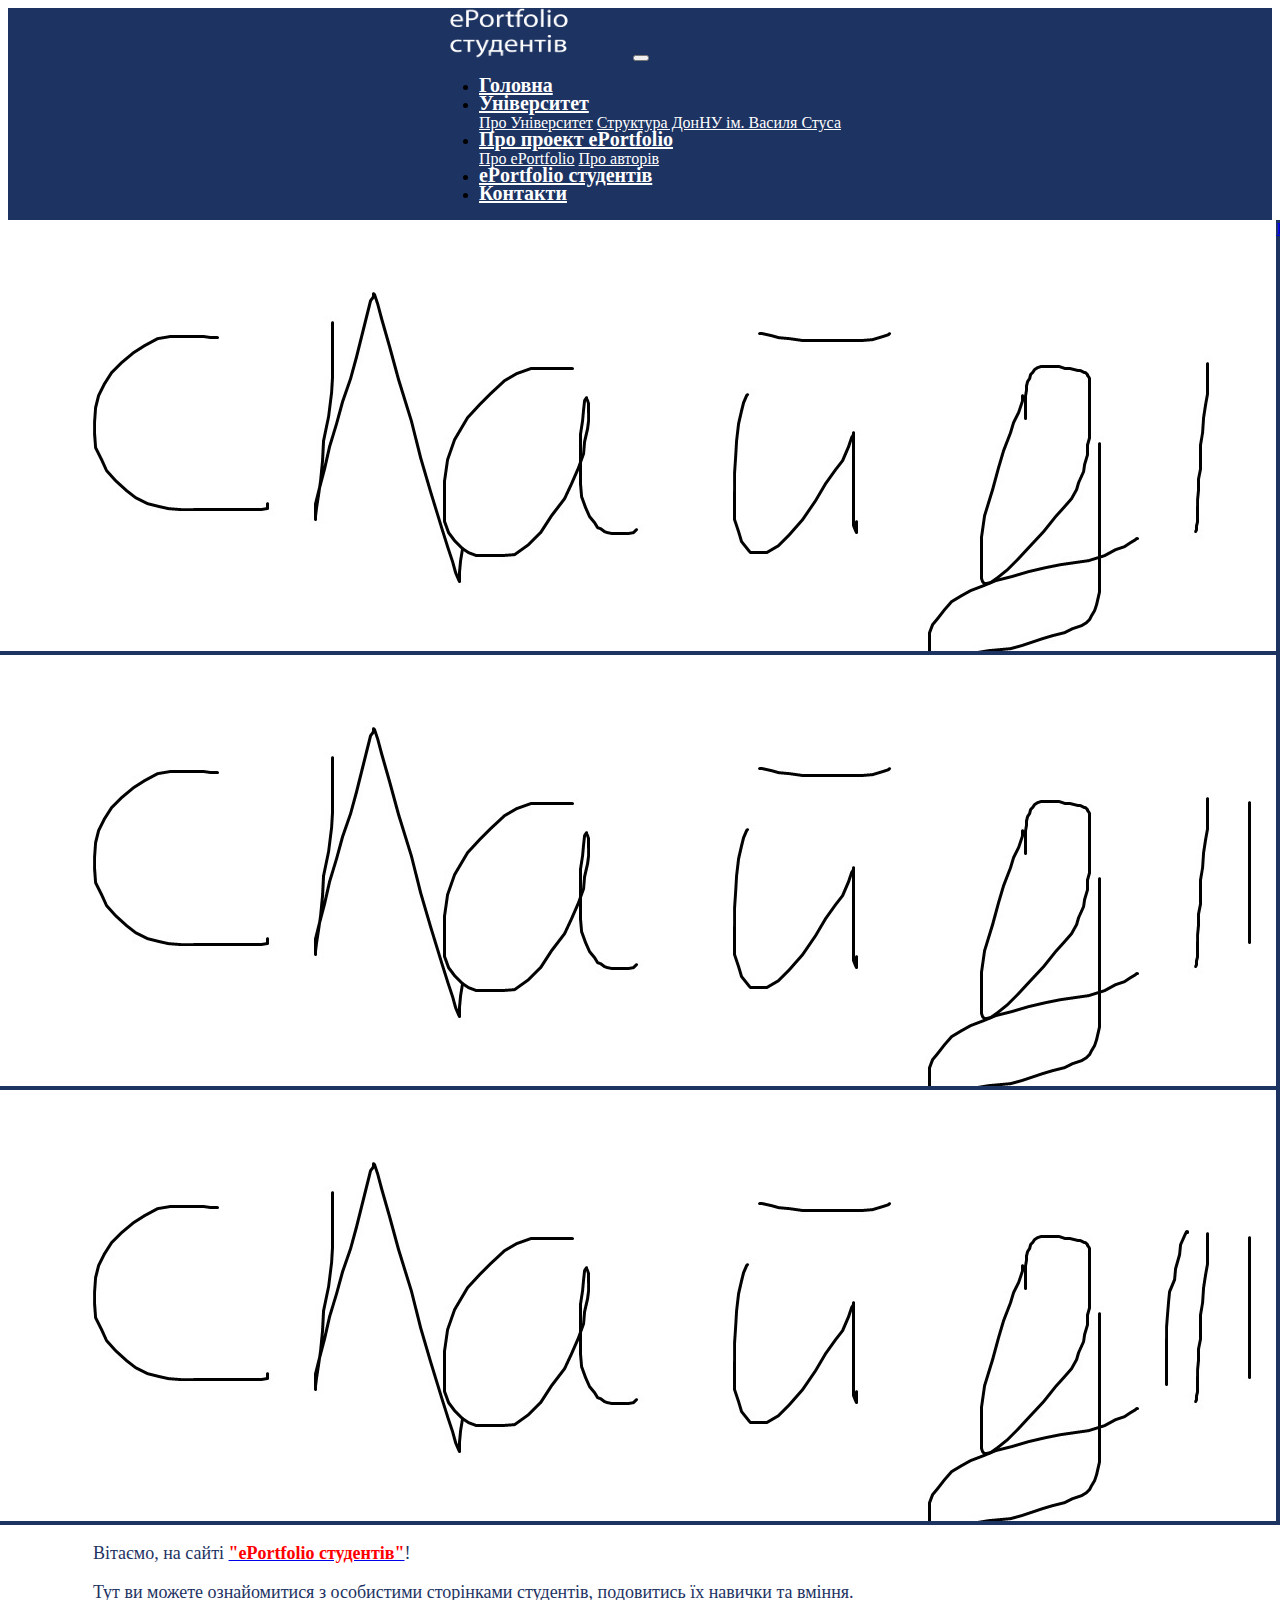
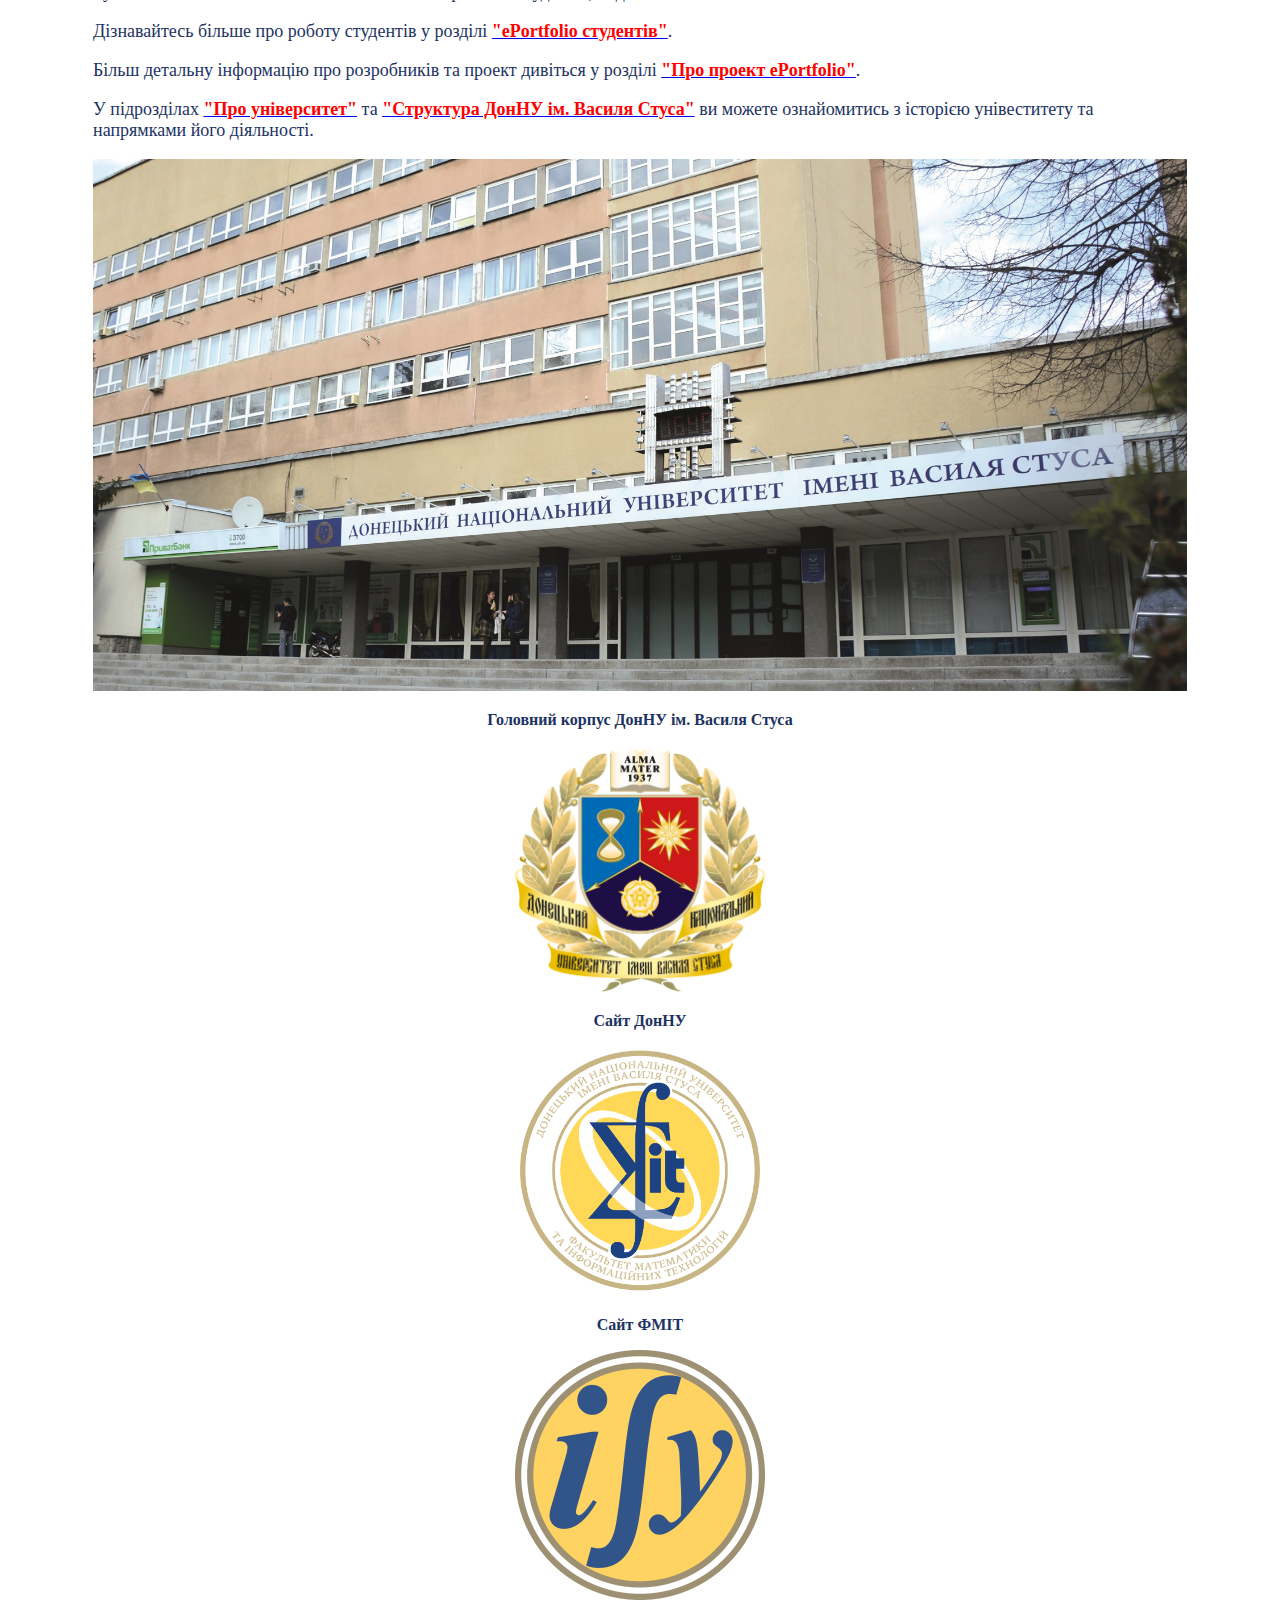
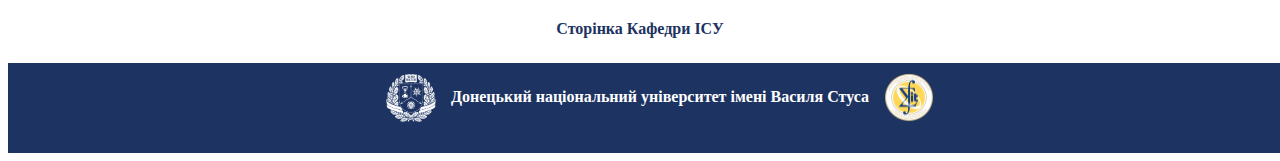
==== commit 36a8a78b: "111" ====
--- a/index.html
+++ b/index.html
@@ -15,7 +15,6 @@
     <!--<div class="preloader">
 		<img src="img/preloader/Pacman-1s-200px.gif" alt="Preloader image">
 	</div>-->
-    <!--Header-->
     <header>
         <div class="row justify-content-center">
             <div class="w-100">
@@ -59,10 +58,8 @@
             </div>
         </div>
     </header>
-    <!--container-->
     <div class="container">
-        <!--carousel-->
-        <div class="carousel">
+       <div class="carousel">
             <div class="row">
                 <div class="col-sm-12">
                     <div id="carouselExampleFade" class="carousel slide carousel-fade" data-ride="carousel">
--- a/style/style.css
+++ b/style/style.css
@@ -30,6 +30,14 @@
 
 .container {
     background: white;
+    display: contents;
+}
+
+.content {
+    margin-left: 85px;
+    margin-right: 85px;
+    margin-top: 15px;
+    margin-bottom: 15px;
 }
 
 .logo {
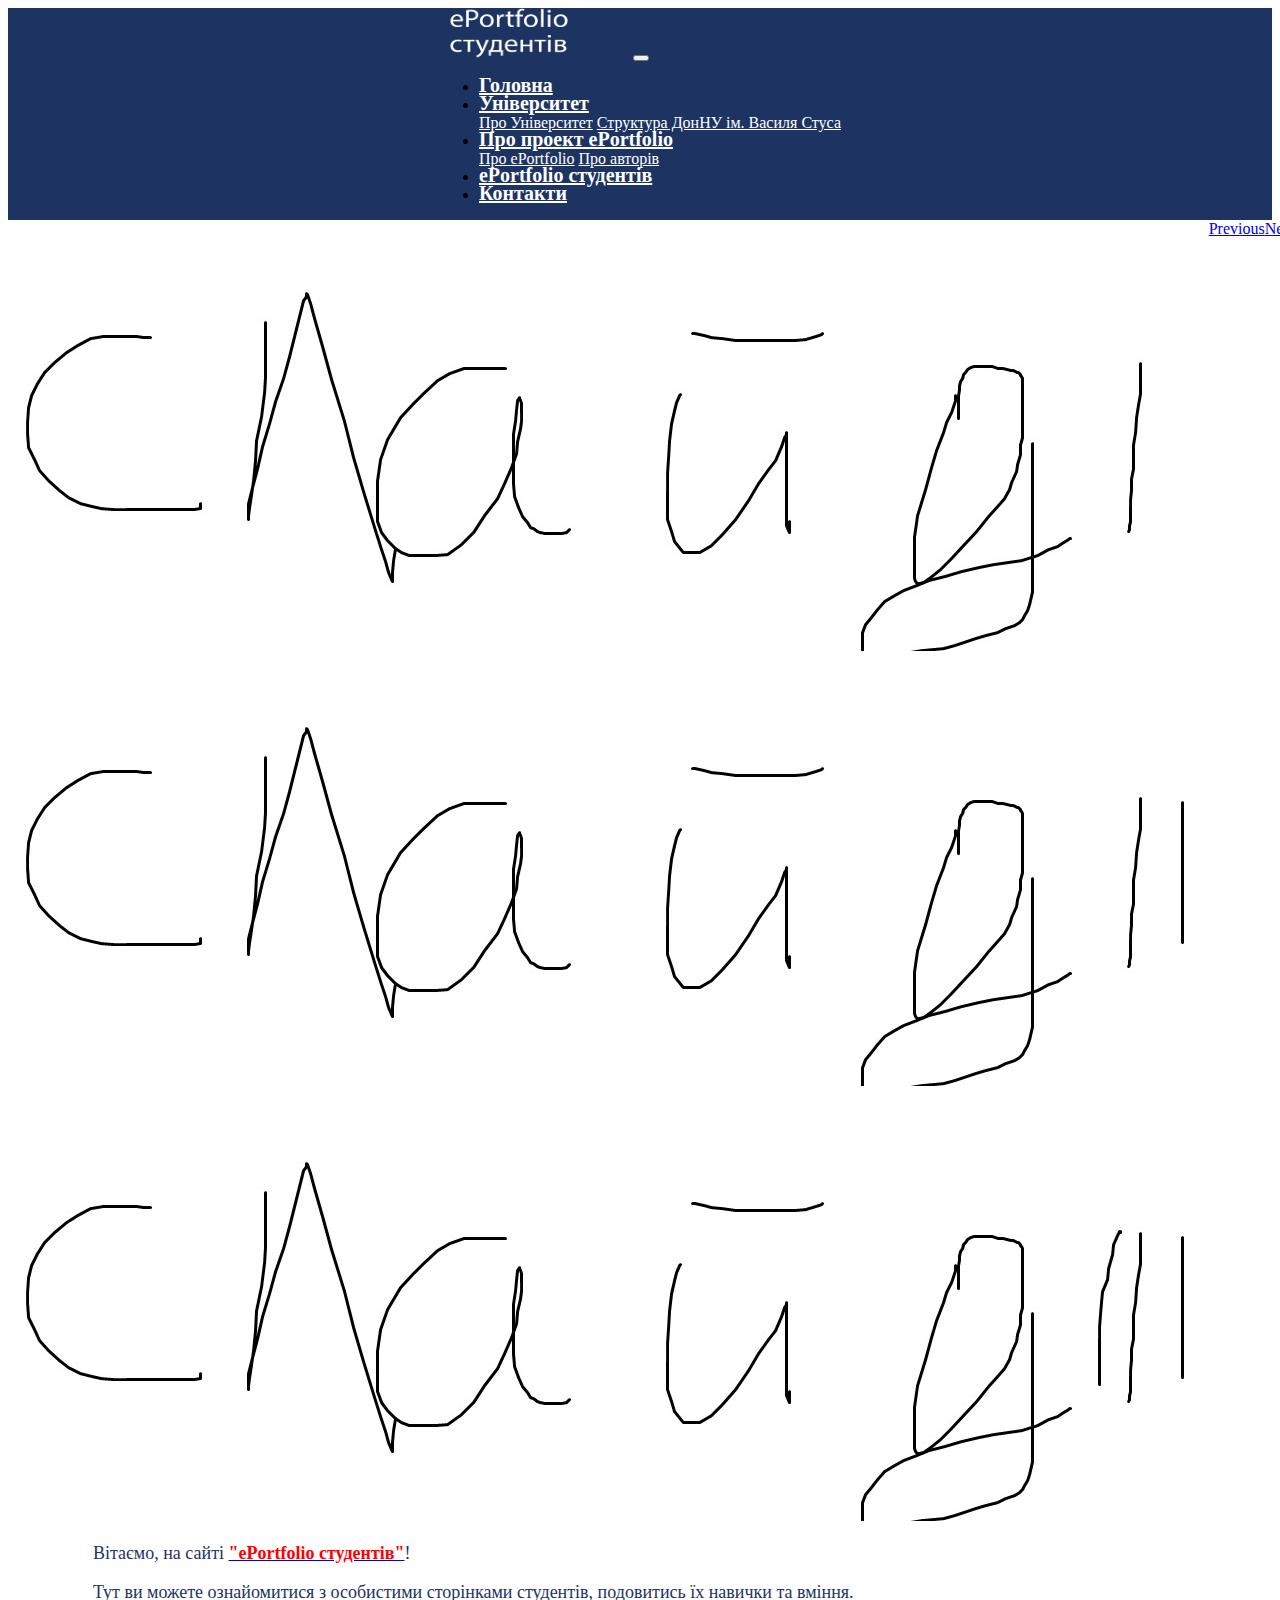
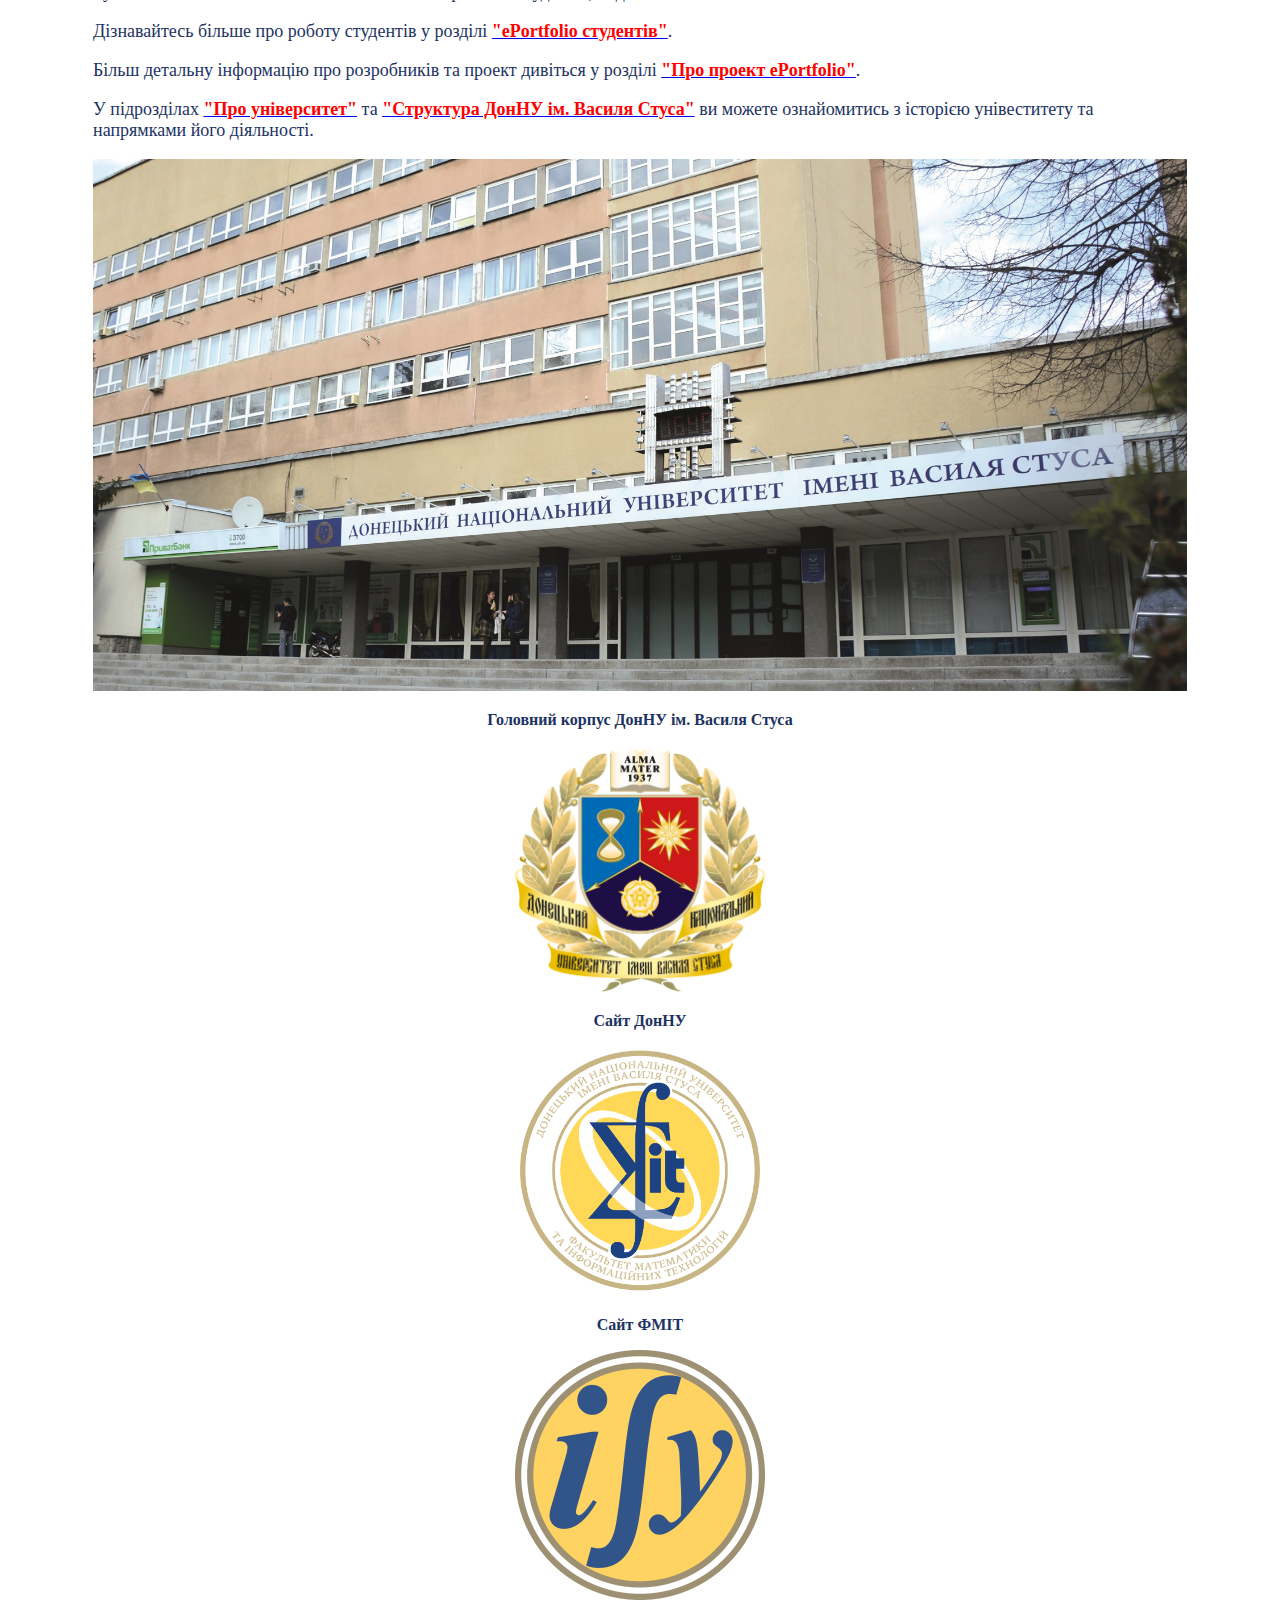
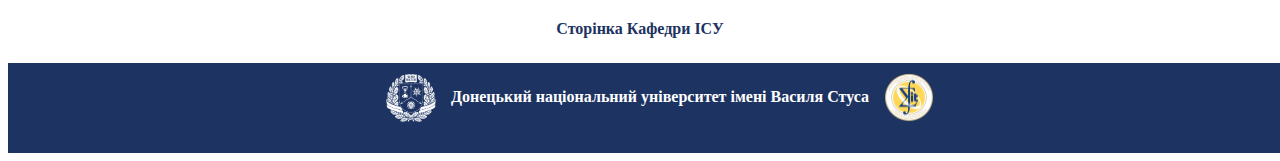
==== commit 6f9ad064: "add about.html add ico add js add css" ====
--- a/index.html
+++ b/index.html
@@ -60,7 +60,7 @@
     </header>
     <div class="container">
        <div class="carousel">
-            <div class="row">
+            <div class="row justify-content-center">
                 <div class="col-sm-12">
                     <div id="carouselExampleFade" class="carousel slide carousel-fade" data-ride="carousel">
                         <div class="carousel-inner">
--- a/style/style.css
+++ b/style/style.css
@@ -32,6 +32,7 @@
     background: white;
     display: contents;
 }
+
 
 .content {
     margin-left: 85px;
@@ -72,8 +73,8 @@
 .carousel {
     justify-content: center;
     display: flex;
-    width: 100%;
-    background: #1d3362;
+    width: 95%;
+    background: transparent;
 }
 
 
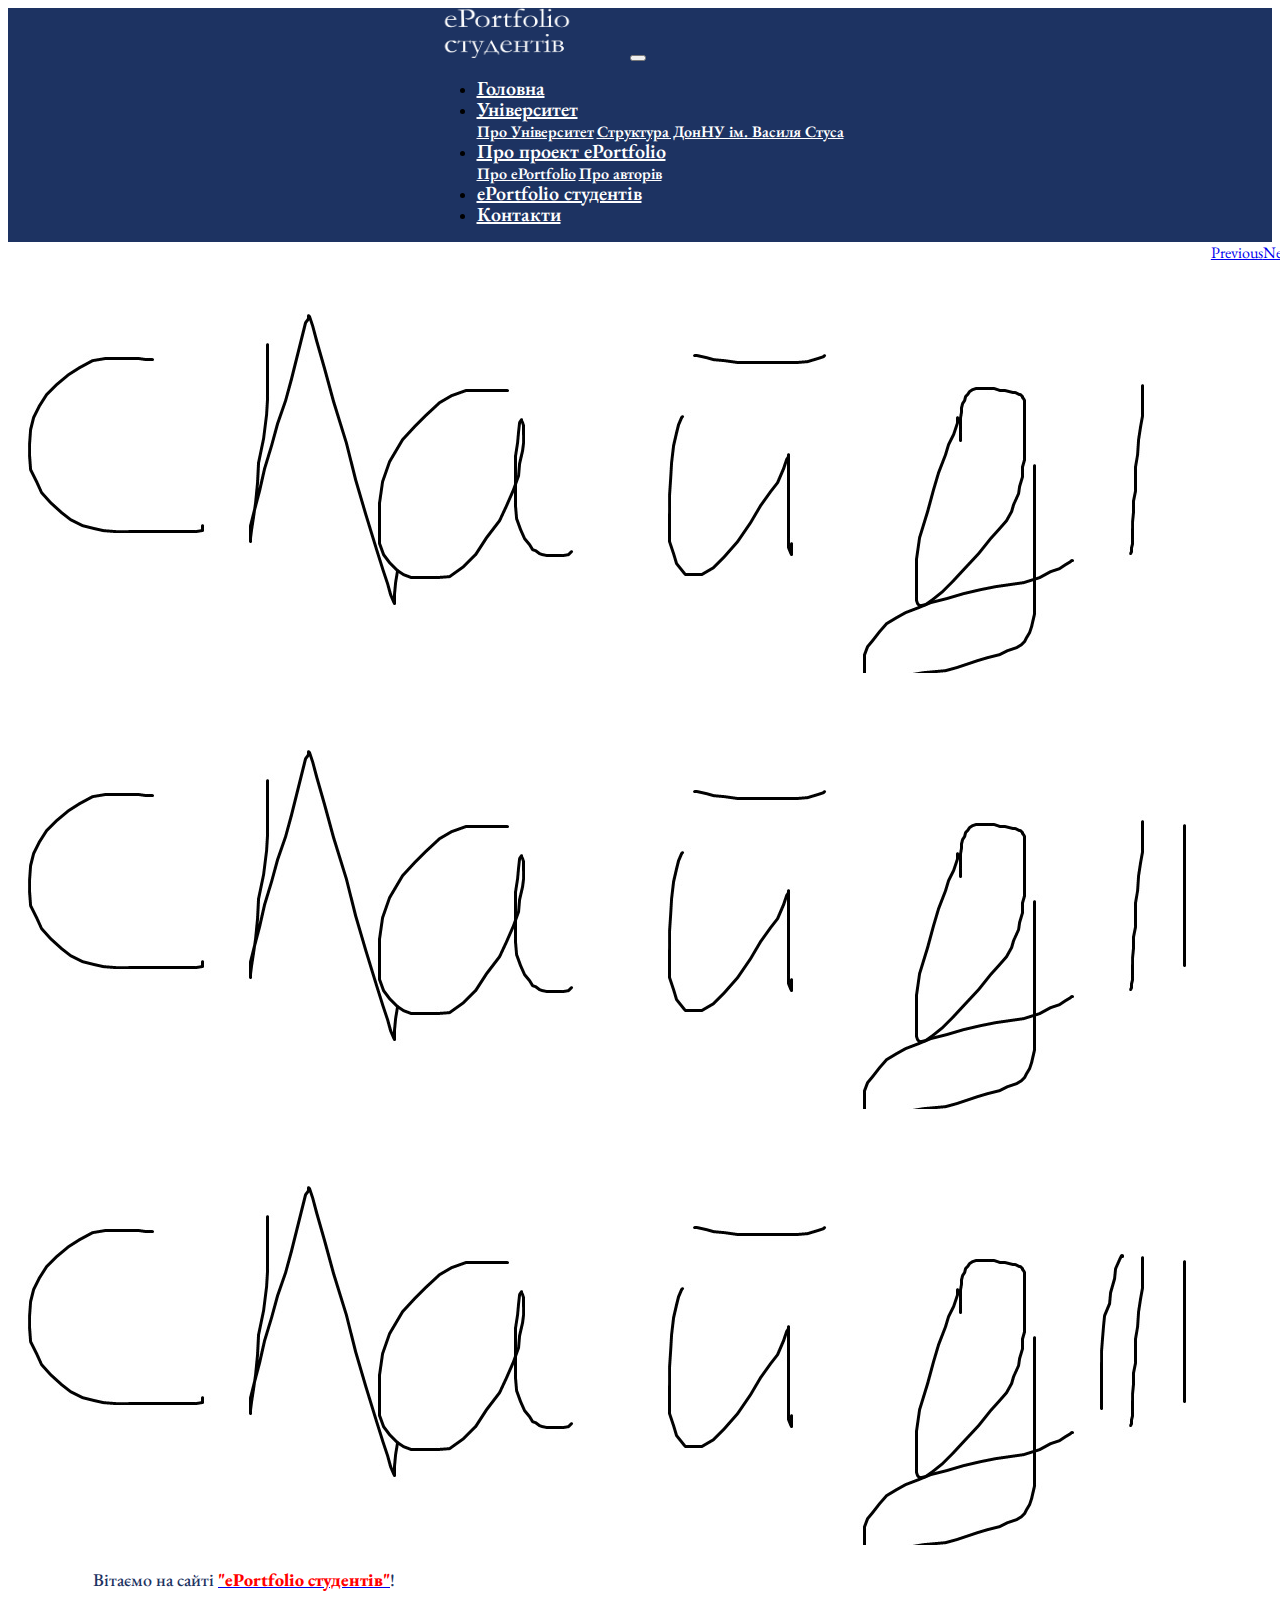
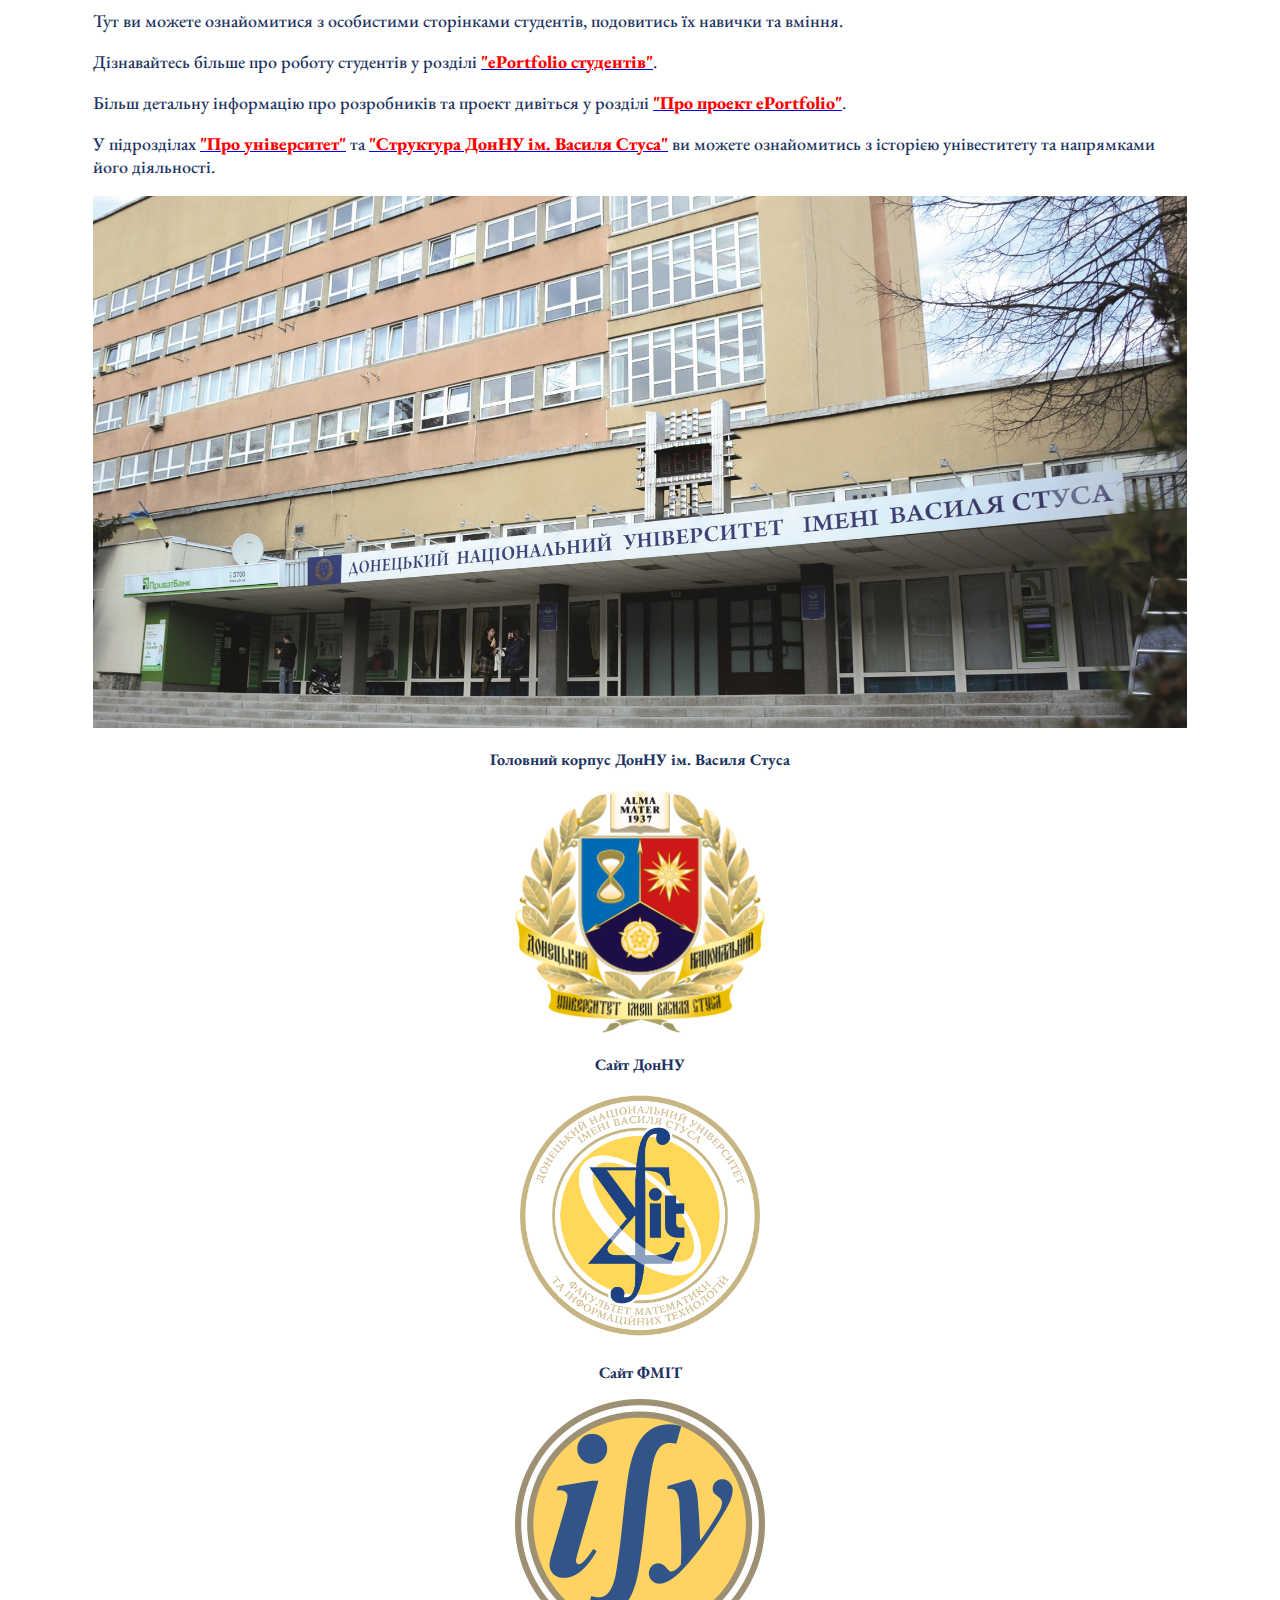
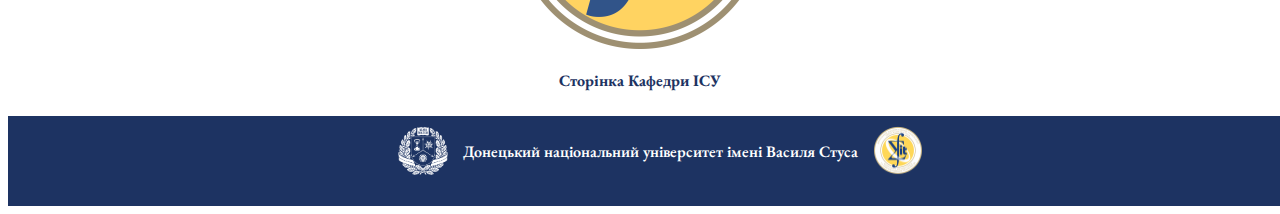
==== commit 8aa5b069: "переделать лого" ====
--- a/index.html
+++ b/index.html
@@ -8,14 +8,10 @@
     <link rel="shortcut icon" href="img/ico/pech-3.png" type="image/png">
     <link rel="stylesheet" href="https://stackpath.bootstrapcdn.com/bootstrap/4.1.3/css/bootstrap.min.css" integrity="sha384-MCw98/SFnGE8fJT3GXwEOngsV7Zt27NXFoaoApmYm81iuXoPkFOJwJ8ERdknLPMO" crossorigin="anonymous">
     <link rel="stylesheet" type="text/css" href="style/style.css">
-    <script type="text/javascript" href="script/preloader.js"></script>
 </head>
 
 <body>
-    <!--<div class="preloader">
-		<img src="img/preloader/Pacman-1s-200px.gif" alt="Preloader image">
-	</div>-->
-    <header>
+    <header id="intro">
         <div class="row justify-content-center">
             <div class="w-100">
                 <div class="col align-self-start">
@@ -89,7 +85,7 @@
 	    <div class="content">
 	        <div class="row">
 	            <div class="col-sm-12 col-md-12 col-xl-12 col-lg-12">
-	                <p class="text">Вітаємо, на сайті <a class="link" href="index.html"><span class="text-link">"ePortfolio студентів"</span></a>!</p>
+	                <p class="text">Вітаємо на сайті <a class="link" href="index.html"><span class="text-link">"ePortfolio студентів"</span></a>!</p>
 	                <p class="text">Тут ви можете ознайомитися з особистими сторінками студентів, подовитись їх навички та вміння.</p>
 	                <p class="text">Дізнавайтесь більше про роботу студентів у розділі <a href="ePortfolio_students.html"><span class="text-link">"ePortfolio студентів"</span></a>.</p>
 	                <p class="text">Більш детальну інформацію про розробників та проект дивіться у розділі <a href="about_ePortfolio.html"><span class="text-link">"Про проект ePortfolio"</span></a>.</p>
--- a/style/style.css
+++ b/style/style.css
@@ -1,25 +1,8 @@
-/* 
-.preloader {
-	position: fixed;
-	z-index: 9999;
-	width: 100%;
-	height: 100%;
-	background-color: white;
+@import url('https://fonts.googleapis.com/css?family=EB+Garamond:400,500,600,700,800&subset=cyrillic,cyrillic-ext,latin-ext');
+
+body{
+    font-family: 'EB Garamond', serif;
 }
-
-.preloader img {
-	position: absolute;
-	top: calc(50% - 100px);
-	left: calc(50% - 100px);
-}
-
-.preloader div {
-	display: none;
-	background: url(img/preloader/Pacman-1s-200px.gifs) no-repeat 9999px 9999px;
-	background-position: 9999px 9999px;
-}
-
-*/
 
 header {
     justify-content: center;
@@ -57,6 +40,7 @@
 
 .dropdown-item {
     color: white;
+    font-weight: 600;
 }
 
 .nav-link {
@@ -81,12 +65,14 @@
 .text{
 	color: #1d3362;
 	font-size: 18px;
-	font-weight: 500;
+    font-weight: 500;
+    text-decoration: none;
 }
 
 .text-link {
     color: red;
     font-weight: 900;
+    text-decoration: none;
 }
 
 
@@ -95,6 +81,11 @@
     text-decoration: none;
 }
 
+.text-h1{
+    font-size: 24px;
+    font-weight: 900;
+    color: #1d3362;
+}
 
 .photodonnu {
     display: block;
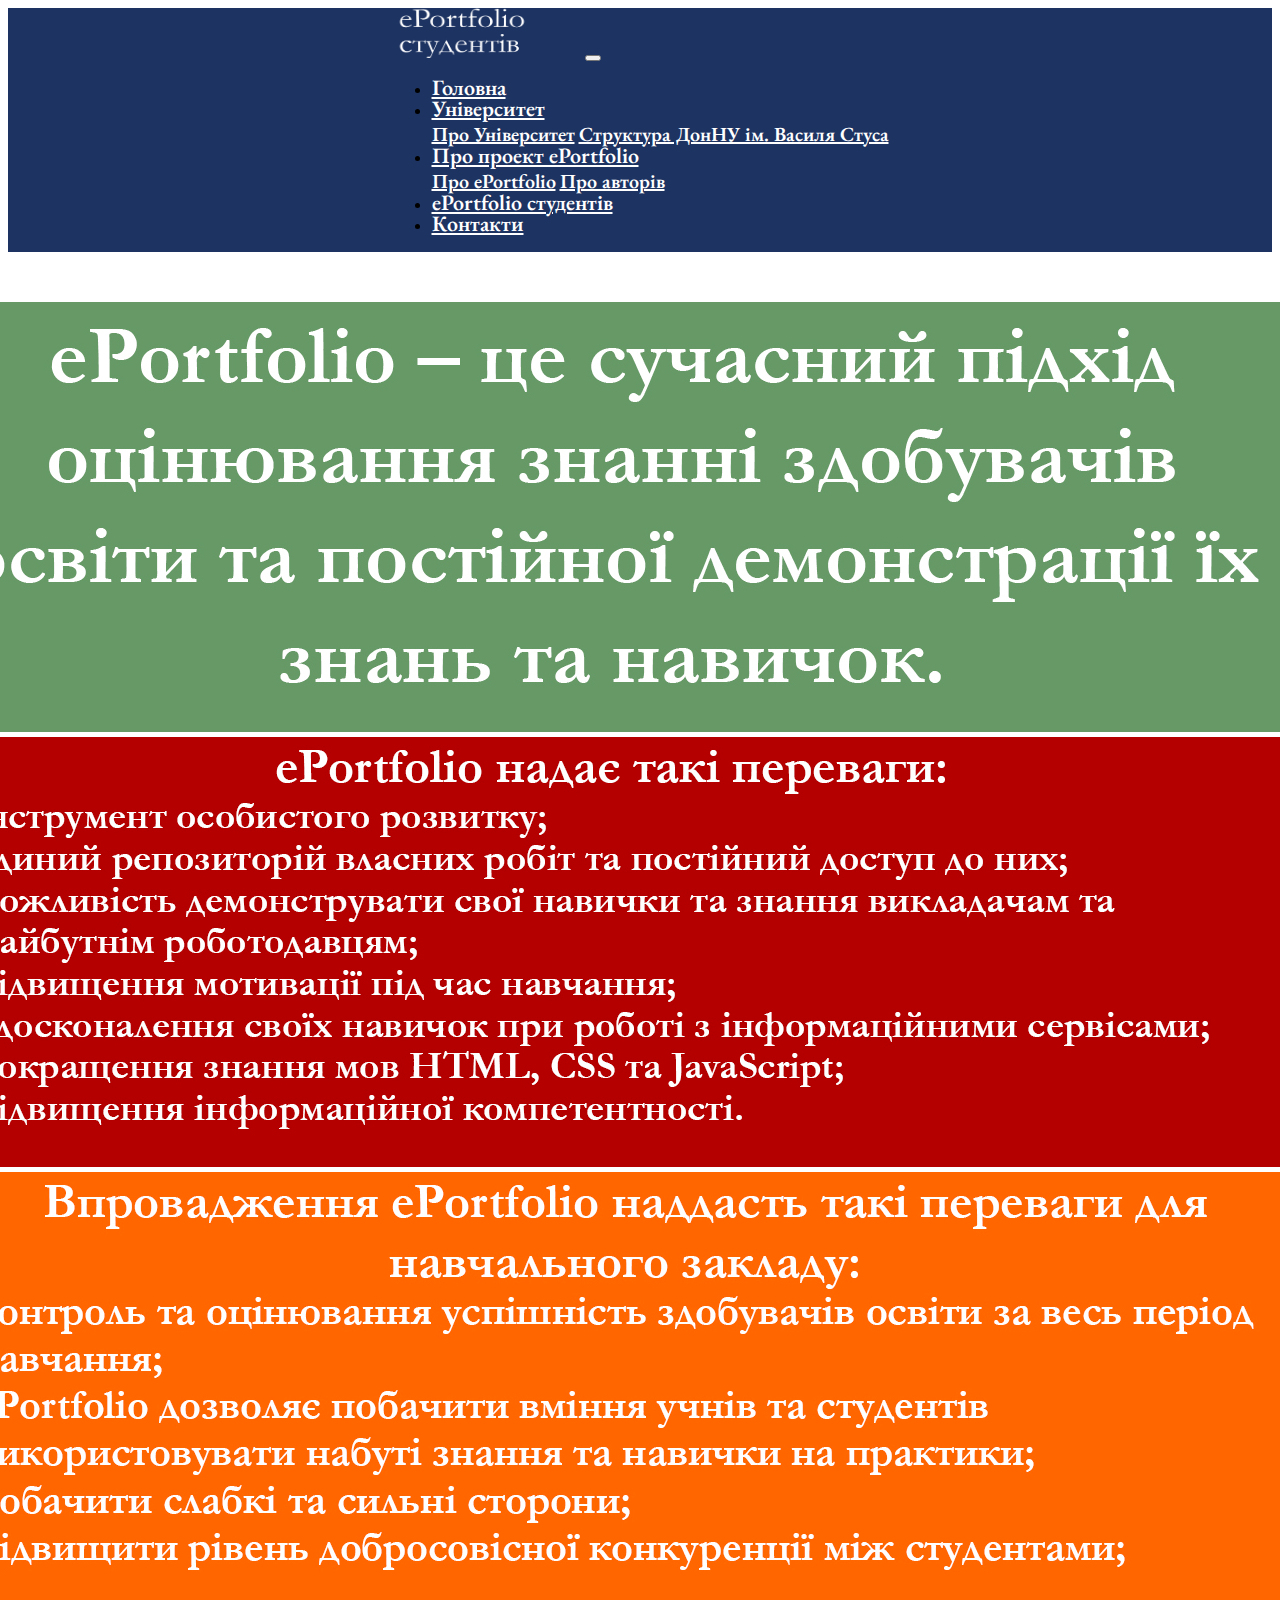
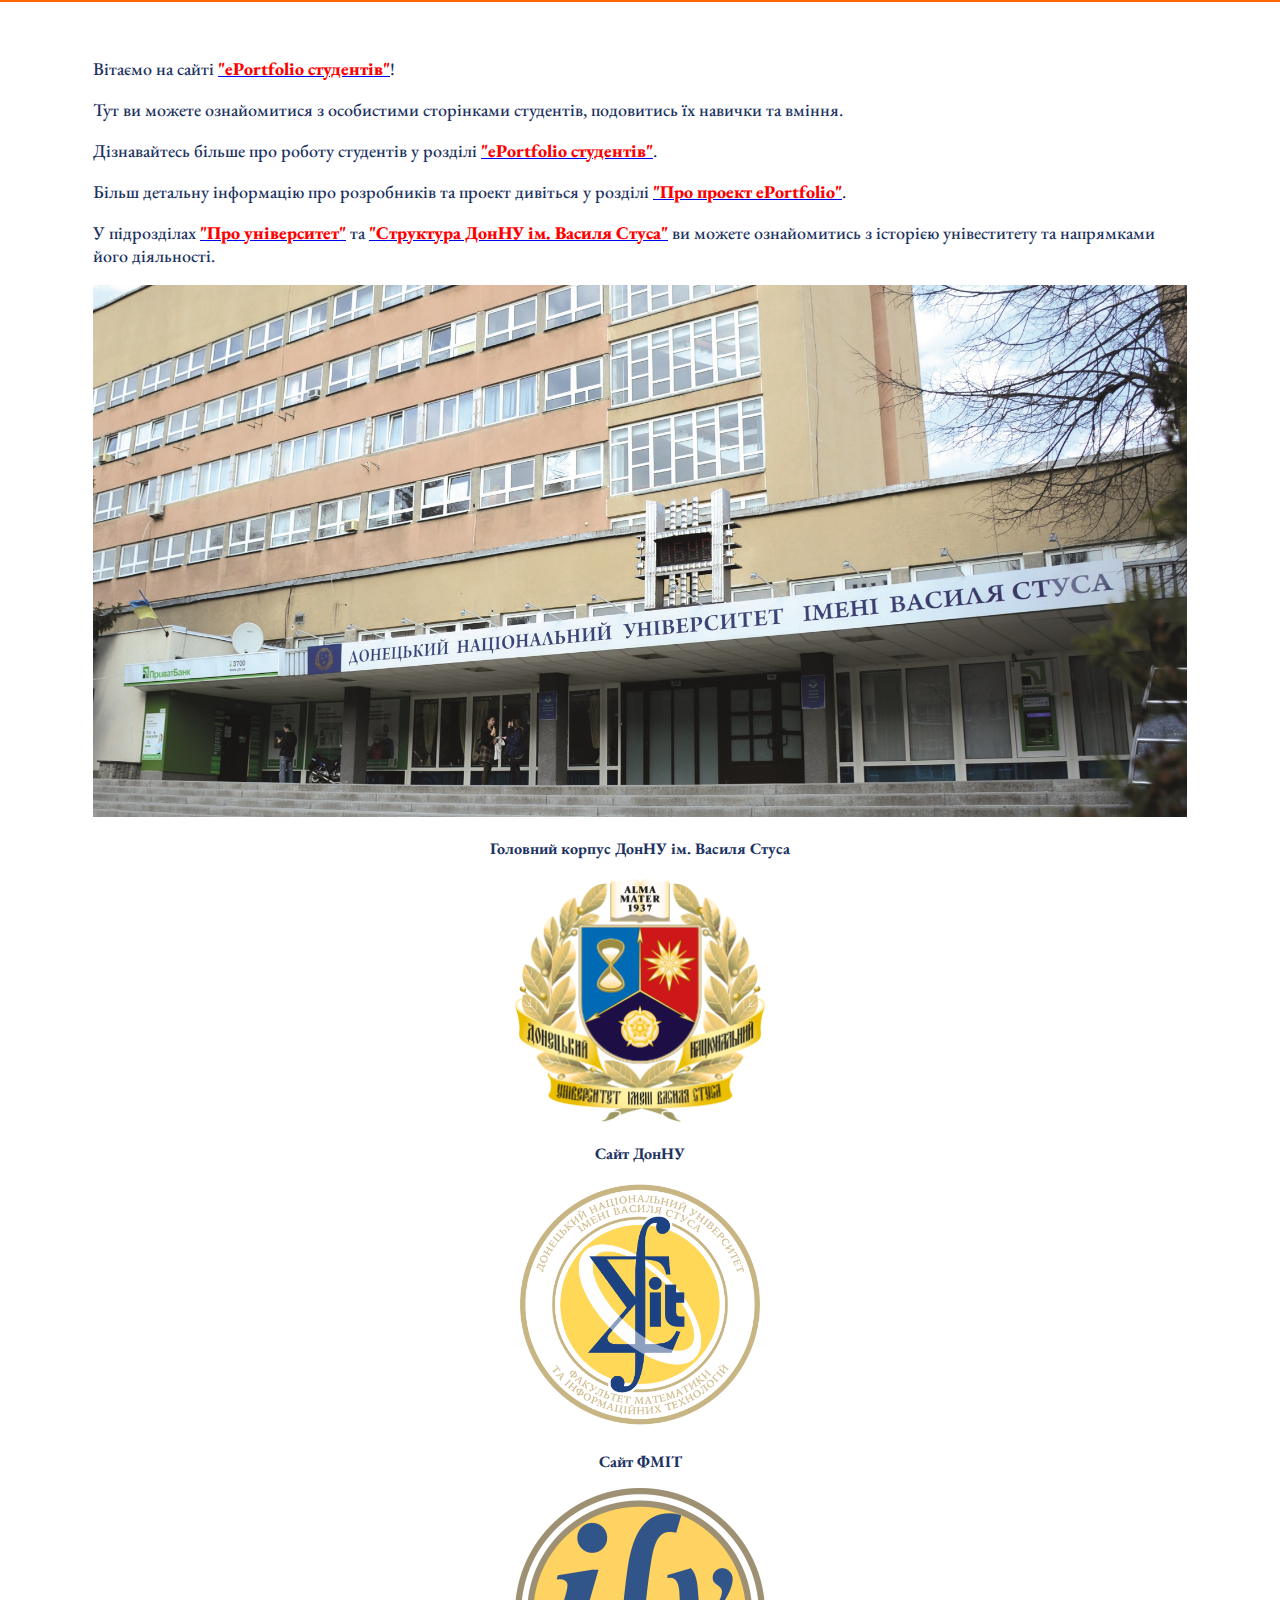
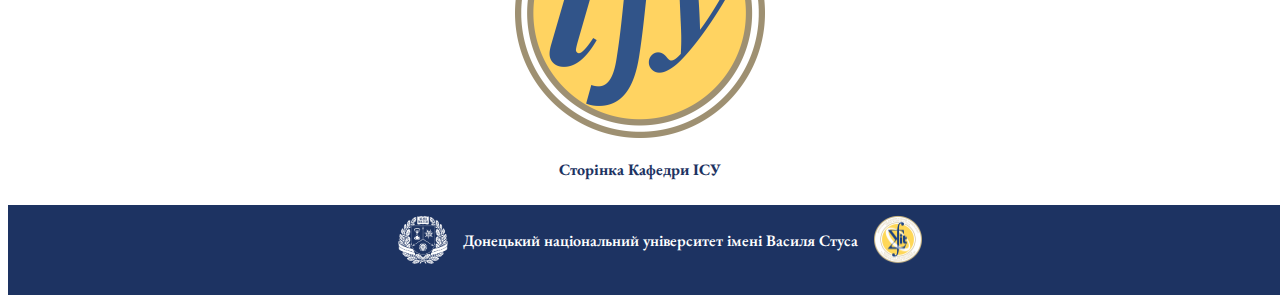
==== commit 3d4dcd10: "add new img add new style" ====
--- a/index.html
+++ b/index.html
@@ -6,7 +6,8 @@
     <meta charset="UTF-8">
     <title>ePortfolio - Home</title>
     <link rel="shortcut icon" href="img/ico/pech-3.png" type="image/png">
-    <link rel="stylesheet" href="https://stackpath.bootstrapcdn.com/bootstrap/4.1.3/css/bootstrap.min.css" integrity="sha384-MCw98/SFnGE8fJT3GXwEOngsV7Zt27NXFoaoApmYm81iuXoPkFOJwJ8ERdknLPMO" crossorigin="anonymous">
+    <link rel="stylesheet" href="https://stackpath.bootstrapcdn.com/bootstrap/4.1.3/css/bootstrap.min.css" integrity="sha384-MCw98/SFnGE8fJT3GXwEOngsV7Zt27NXFoaoApmYm81iuXoPkFOJwJ8ERdknLPMO"
+        crossorigin="anonymous">
     <link rel="stylesheet" type="text/css" href="style/style.css">
 </head>
 
@@ -17,7 +18,8 @@
                 <div class="col align-self-start">
                     <nav class="navbar navbar-expand-lg navbar-light bg-light">
                         <a class="navbar-brand" href="index.html"><img class="logo" src="img/images/ePortfolio.png" alt="Logo"></a>
-                        <button class="navbar-toggler" type="button" data-toggle="collapse" data-target="#navbarNavDropdown" aria-controls="navbarNavDropdown" aria-expanded="false" aria-label="Toggle navigation">
+                        <button class="navbar-toggler" type="button" data-toggle="collapse" data-target="#navbarNavDropdown"
+                            aria-controls="navbarNavDropdown" aria-expanded="false" aria-label="Toggle navigation">
                             <span class="navbar-toggler-icon"></span>
                         </button>
                         <div class="collapse navbar-collapse" id="navbarNavDropdown">
@@ -25,17 +27,19 @@
                                 <li class="nav-item active">
                                     <a class="nav-link" href="index.html">Головна</a>
                                 <li class="nav-item dropdown">
-                                    <a class="nav-link dropdown-toggle" href="#" id="navbarDropdownMenuLink" data-toggle="dropdown" aria-haspopup="true" aria-expanded="false">Університет
-								</a>
+                                    <a class="nav-link dropdown-toggle" href="#" id="navbarDropdownMenuLink"
+                                        data-toggle="dropdown" aria-haspopup="true" aria-expanded="false">Університет
+                                    </a>
                                     <div class="dropdown-menu" aria-labelledby="navbarDropdownMenuLink">
                                         <a class="dropdown-item" href="about.html">Про Університет</a>
                                         <a class="dropdown-item" href="structure.html">Структура ДонНУ ім. Василя Стуса</a>
                                     </div>
                                 </li>
                                 <li class="nav-item dropdown">
-                                    <a class="nav-link dropdown-toggle" href="#" id="navbarDropdownMenuLink" data-toggle="dropdown" aria-haspopup="true" aria-expanded="false">
-								  Про проект ePortfolio
-								</a>
+                                    <a class="nav-link dropdown-toggle" href="#" id="navbarDropdownMenuLink"
+                                        data-toggle="dropdown" aria-haspopup="true" aria-expanded="false">
+                                        Про проект ePortfolio
+                                    </a>
                                     <div class="dropdown-menu" aria-labelledby="navbarDropdownMenuLink">
                                         <a class="dropdown-item" href="about_ePortfolio.html">Про ePortfolio</a>
                                         <a class="dropdown-item" href="abouth_author.html">Про авторів</a>
@@ -55,83 +59,95 @@
         </div>
     </header>
     <div class="container">
-       <div class="carousel">
+        <div class="carousel">
             <div class="row justify-content-center">
-                <div class="col-sm-12">
+                <div class="col-sm-12 col-md-12 col-lg-12 col-xl-12">
                     <div id="carouselExampleFade" class="carousel slide carousel-fade" data-ride="carousel">
                         <div class="carousel-inner">
                             <div class="carousel-item active">
                                 <img class="d-block w-100" src="img/carousel/1.jpg" alt="First slide">
-							</div>
+                            </div>
                             <div class="carousel-item">
                                 <img class="d-block w-100" src="img/carousel/2.jpg" alt="Second slide">
-							</div>
+                            </div>
                             <div class="carousel-item">
-                                 <img class="d-block w-100" src="img/carousel/3.jpg" alt="Third slide">
-							</div>
+                                <img class="d-block w-100" src="img/carousel/3.jpg" alt="Third slide">
+                            </div>
                         </div>
-                            <a class="carousel-control-prev" href="#carouselExampleFade" role="button" data-slide="prev">
-								<span class="carousel-control-prev-icon" aria-hidden="true"></span>
-								<span class="sr-only">Previous</span>
-							</a>
-		                    <a class="carousel-control-next" href="#carouselExampleFade" role="button" data-slide="next">
-								<span class="carousel-control-next-icon" aria-hidden="true"></span>
-								<span class="sr-only">Next</span>
-							</a>
+                        <a class="carousel-control-prev" href="#carouselExampleFade" role="button" data-slide="prev">
+                            <span class="carousel-control-prev-icon" aria-hidden="true"></span>
+                            <span class="sr-only">Previous</span>
+                        </a>
+                        <a class="carousel-control-next" href="#carouselExampleFade" role="button" data-slide="next">
+                            <span class="carousel-control-next-icon" aria-hidden="true"></span>
+                            <span class="sr-only">Next</span>
+                        </a>
                     </div>
                 </div>
             </div>
         </div>
-	    <div class="content">
-	        <div class="row">
-	            <div class="col-sm-12 col-md-12 col-xl-12 col-lg-12">
-	                <p class="text">Вітаємо на сайті <a class="link" href="index.html"><span class="text-link">"ePortfolio студентів"</span></a>!</p>
-	                <p class="text">Тут ви можете ознайомитися з особистими сторінками студентів, подовитись їх навички та вміння.</p>
-	                <p class="text">Дізнавайтесь більше про роботу студентів у розділі <a href="ePortfolio_students.html"><span class="text-link">"ePortfolio студентів"</span></a>.</p>
-	                <p class="text">Більш детальну інформацію про розробників та проект дивіться у розділі <a href="about_ePortfolio.html"><span class="text-link">"Про проект ePortfolio"</span></a>.</p>
-	                <p class="text">У підрозділах <a href="about.html"><span class="text-link">"Про університет"</span></a> та <a href="structure.html"><span class="text-link">"Структура ДонНУ ім. Василя Стуса"</span></a> ви можете ознайомитись з історією унівеститету та напрямками його діяльності.</p>
-	            </div>
-	        </div>
-	        <div class="row align-items-center">
-	            <div class="col align-self-center">
-	                <div class="photodonnu">
-	                    <p><img src="img\images\pro_donnu.jpg" alt="Головний корпус ДонНУ ім. Василя Стуса"></p>
-	                        <span>Головний корпус ДонНУ ім. Василя Стуса</span>
-	                </div>
-	            </div>
-	        </div>
-	        <div class="row">
-	            <div class="col-sm-12 col-lg-4 col-sm-12 col-xl-4">
-	                <div class="pech"><a href="http://www.donnu.edu.ua">
-			  			<p><img src="img/images/DonNU.png"></p>
-			  			<span>Сайт ДонНУ</span></a>
-	                </div>
-	            </div>
-	            <div class="col-sm-12 col-lg-4 col-sm-12 col-xl-4">
-	                <div class="pech"><a href="http://math.donnu.edu.ua/uk-ua/department">
-			  			<p><img src="img/images/fmit.png"></p>
-			  			<span>Сайт ФМІТ</span></a>
-	                </div>
-	            </div>
-	            <div class="col-sm-12 col-lg-4 col-sm-12 col-xl-4">
-	                <div class="pech"><a href="http://math.donnu.edu.ua/uk-ua/department/department-of-information-systems-of-control">
-			  			<p><img src="img/images/Лого - Вариант№3.1 (Толстая S).png"></p>
-			  			<span>Сторінка Кафедри ІСУ</span></a>
-	                </div>
-	            </div>
-	        </div>
-	    </div>
-	</div>
-	<!--footer-->
-	<footer>
-	    <img src="img/footer/pech-6.png" alt="logo_donnu">
-	    <span>Донецький національний університет імені Василя Стуса</span>
-	    <img src="img/footer/d50a4d939543bfeb3d1d7731891d4bed_50x50.png" alt="logo_fmit">
-	</footer>
-	    <!--script-->
-	    <script src="https://code.jquery.com/jquery-3.3.1.js" integrity="sha256-2Kok7MbOyxpgUVvAk/HJ2jigOSYS2auK4Pfzbm7uH60=" crossorigin="anonymous"></script>
-	    <script src="https://cdnjs.cloudflare.com/ajax/libs/popper.js/1.14.3/umd/popper.min.js" integrity="sha384-ZMP7rVo3mIykV+2+9J3UJ46jBk0WLaUAdn689aCwoqbBJiSnjAK/l8WvCWPIPm49" crossorigin="anonymous"></script>
-	    <script src="https://stackpath.bootstrapcdn.com/bootstrap/4.1.3/js/bootstrap.min.js" integrity="sha384-ChfqqxuZUCnJSK3+MXmPNIyE6ZbWh2IMqE241rYiqJxyMiZ6OW/JmZQ5stwEULTy" crossorigin="anonymous"></script>
+        <div class="content">
+            <div class="row">
+                <div class="col-sm-12 col-md-12 col-xl-12 col-lg-12">
+                    <p class="text">Вітаємо на сайті <a class="link" href="index.html"><span class="text-link">"ePortfolio
+                                студентів"</span></a>!</p>
+                    <p class="text">Тут ви можете ознайомитися з особистими сторінками студентів, подовитись їх навички
+                        та вміння.</p>
+                    <p class="text">Дізнавайтесь більше про роботу студентів у розділі <a href="ePortfolio_students.html"><span
+                                class="text-link">"ePortfolio студентів"</span></a>.</p>
+                    <p class="text">Більш детальну інформацію про розробників та проект дивіться у розділі <a href="about_ePortfolio.html"><span
+                                class="text-link">"Про проект ePortfolio"</span></a>.</p>
+                    <p class="text">У підрозділах <a href="about.html"><span class="text-link">"Про університет"</span></a>
+                        та <a href="structure.html"><span class="text-link">"Структура ДонНУ ім. Василя Стуса"</span></a>
+                        ви можете ознайомитись з історією унівеститету та напрямками його діяльності.</p>
+                </div>
+            </div>
+            <div class="row align-items-center">
+                <div class="col align-self-center">
+                    <div class="photodonnu">
+                        <p><img src="img\images\pro_donnu.jpg" alt="Головний корпус ДонНУ ім. Василя Стуса"></p>
+                        <span>Головний корпус ДонНУ ім. Василя Стуса</span>
+                    </div>
+                </div>
+            </div>
+            <div class="row">
+                <div class="col-sm-12 col-lg-4 col-sm-12 col-xl-4">
+                    <div class="pech"><a href="http://www.donnu.edu.ua">
+                            <p><img src="img/images/DonNU.png"></p>
+                            <span>Сайт ДонНУ</span>
+                        </a>
+                    </div>
+                </div>
+                <div class="col-sm-12 col-lg-4 col-sm-12 col-xl-4">
+                    <div class="pech"><a href="http://math.donnu.edu.ua/uk-ua/department">
+                            <p><img src="img/images/fmit.png"></p>
+                            <span>Сайт ФМІТ</span>
+                        </a>
+                    </div>
+                </div>
+                <div class="col-sm-12 col-lg-4 col-sm-12 col-xl-4">
+                    <div class="pech"><a href="http://math.donnu.edu.ua/uk-ua/department/department-of-information-systems-of-control">
+                            <p><img src="img/images/Лого - Вариант№3.1 (Толстая S).png"></p>
+                            <span>Сторінка Кафедри ІСУ</span>
+                        </a>
+                    </div>
+                </div>
+            </div>
+        </div>
+    </div>
+    <!--footer-->
+    <footer>
+        <img src="img/footer/pech-6.png" alt="logo_donnu">
+        <span>Донецький національний університет імені Василя Стуса</span>
+        <img src="img/footer/d50a4d939543bfeb3d1d7731891d4bed_50x50.png" alt="logo_fmit">
+    </footer>
+    <!--script-->
+    <script src="https://code.jquery.com/jquery-3.3.1.js" integrity="sha256-2Kok7MbOyxpgUVvAk/HJ2jigOSYS2auK4Pfzbm7uH60="
+        crossorigin="anonymous"></script>
+    <script src="https://cdnjs.cloudflare.com/ajax/libs/popper.js/1.14.3/umd/popper.min.js" integrity="sha384-ZMP7rVo3mIykV+2+9J3UJ46jBk0WLaUAdn689aCwoqbBJiSnjAK/l8WvCWPIPm49"
+        crossorigin="anonymous"></script>
+    <script src="https://stackpath.bootstrapcdn.com/bootstrap/4.1.3/js/bootstrap.min.js" integrity="sha384-ChfqqxuZUCnJSK3+MXmPNIyE6ZbWh2IMqE241rYiqJxyMiZ6OW/JmZQ5stwEULTy"
+        crossorigin="anonymous"></script>
 </body>
 
 </html>--- a/style/style.css
+++ b/style/style.css
@@ -1,6 +1,6 @@
 @import url('https://fonts.googleapis.com/css?family=EB+Garamond:400,500,600,700,800&subset=cyrillic,cyrillic-ext,latin-ext');
 
-body{
+body {
     font-family: 'EB Garamond', serif;
 }
 
@@ -25,9 +25,9 @@
 }
 
 .logo {
-	width: 140px;
-	height: 50px;
-	margin-right: 50px;
+    width: 140px;
+    height: 50px;
+    margin-right: 50px;
 }
 
 .bg-light {
@@ -36,6 +36,7 @@
 
 .dropdown-menu {
     background: #1d3362;
+    font-size: 20px;
 }
 
 .dropdown-item {
@@ -45,7 +46,7 @@
 
 .nav-link {
     color: white !important;
-    font-size: 20px;
+    font-size: 22px;
     font-weight: 600;
     line-height: 5px;
 }
@@ -55,6 +56,10 @@
 }
 
 .carousel {
+    margin-top: 25px;
+    margin-left: 3%;
+    margin-right: 3%;
+    margin-bottom: 25px;
     justify-content: center;
     display: flex;
     width: 95%;
@@ -62,9 +67,9 @@
 }
 
 
-.text{
-	color: #1d3362;
-	font-size: 18px;
+.text {
+    color: #1d3362;
+    font-size: 18px;
     font-weight: 500;
     text-decoration: none;
 }
@@ -81,7 +86,7 @@
     text-decoration: none;
 }
 
-.text-h1{
+.text-h1 {
     font-size: 24px;
     font-weight: 900;
     color: #1d3362;
